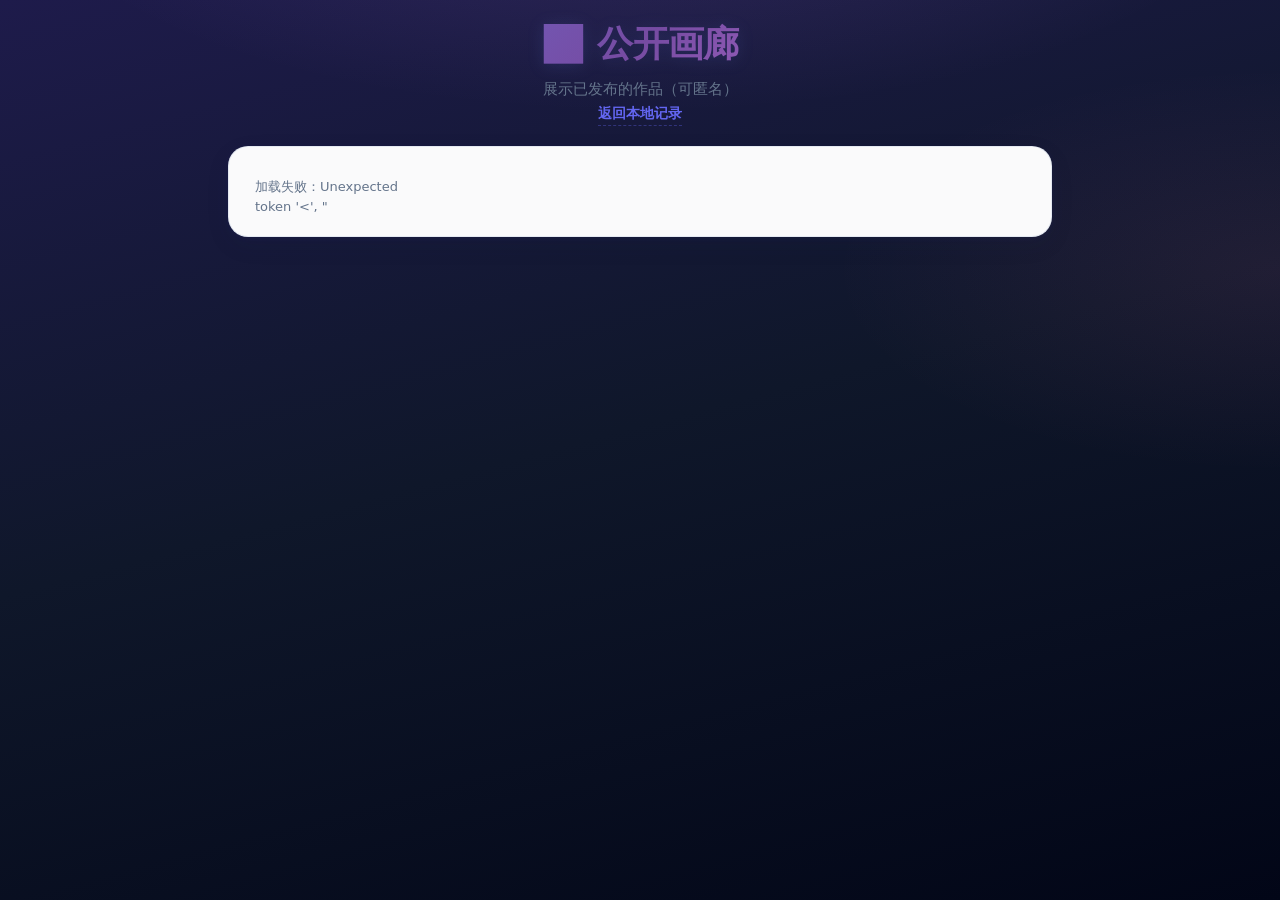
==== templates/gallery.html @ 7cfb6f20 "chore: snapshot current frontend progress" ====
<!DOCTYPE html>
<html lang="zh-CN">
  <head>
    <meta charset="UTF-8" />
    <meta name="viewport" content="width=device-width, initial-scale=1" />
    <title>公开画廊</title>
    <link rel="stylesheet" href="/static/style.css" />
  </head>
  <body class="page-history">
    <div class="app">
      <header class="app-header">
        <h1>🖼️ 公开画廊</h1>
        <p>展示已发布的作品（可匿名）</p>
        <p><a href="/local-history">返回本地记录</a></p>
      </header>
      <main class="app-main app-main--single">
        <section class="card">
          <div id="gallery-grid" class="history-wall-grid"></div>
        </section>
      </main>
    </div>
    <script src="/static/gallery.js"></script>
  </body>
  </html>
---- static/style.css ----
*,
*::before,
*::after {
  box-sizing: border-box;
}

:root {
  /* 二次元霓虹：粉 / 紫 / 薄荷青 */
  --accent: #f472b6;
  --accent2: #c084fc;
  --accent3: #67e8f9;
  --muted: #d8b4fe;
  --surface: rgba(30, 27, 75, 0.72);
  --surface-border: rgba(244, 114, 182, 0.35);
  --glow-pink: rgba(244, 114, 182, 0.45);
  --glow-purple: rgba(192, 132, 252, 0.4);
  --glow-cyan: rgba(103, 232, 249, 0.35);
}

body {
  margin: 0;
  font-family: "PingFang SC", "HarmonyOS Sans SC", "Noto Sans SC",
    "Microsoft YaHei UI", "Microsoft YaHei", system-ui, -apple-system, sans-serif;
  background:
    radial-gradient(ellipse 120% 80% at 50% -20%, rgba(192, 132, 252, 0.22), transparent 55%),
    radial-gradient(ellipse 90% 60% at 100% 50%, rgba(244, 114, 182, 0.12), transparent 50%),
    radial-gradient(ellipse 80% 50% at 0% 80%, rgba(103, 232, 249, 0.1), transparent 45%),
    linear-gradient(165deg, #1e1b4b 0%, #0f172a 45%, #020617 100%);
  color: #fdf4ff;
  position: relative;
  overflow-x: hidden;
  background-attachment: fixed;
}

body::before {
  content: "";
  position: fixed;
  inset: 0;
  pointer-events: none;
  z-index: 0;
  opacity: 0.85;
  /* 用你的动态图做背景；加一层遮罩保证页面文字可读 */
  background-image:
    linear-gradient(
      to bottom,
      rgba(30, 27, 75, 0.25),
      rgba(15, 23, 42, 0.55)
    ),
    url("/bg/re_0.gif");
  background-size: cover;
  background-position: center;
  background-repeat: no-repeat;
  filter: saturate(1.25) hue-rotate(-6deg);
  will-change: opacity;
  /* gif 本身就在动，这里不再叠加额外闪烁，避免干扰 */
  animation: none;
}

/* 根据页面选择不同背景动图（避免 url(var(...)) 兼容性问题） */
body.page-index::before {
  background-image:
    linear-gradient(
      to bottom,
      rgba(30, 27, 75, 0.25),
      rgba(15, 23, 42, 0.55)
    ),
    url("/bg/re_0.gif");
}

body.page-sd::before {
  background-image:
    linear-gradient(
      to bottom,
      rgba(30, 27, 75, 0.25),
      rgba(15, 23, 42, 0.55)
    ),
    url("/bg/future.gif");
}

.badge {
  display: inline-flex;
  align-items: center;
  gap: 8px;
  padding: 4px 10px;
  border-radius: 999px;
  font-size: 12px;
  color: #fce7f3;
  border: 1px solid rgba(244, 114, 182, 0.55);
  background: linear-gradient(
    120deg,
    rgba(244, 114, 182, 0.22),
    rgba(192, 132, 252, 0.18),
    rgba(103, 232, 249, 0.12)
  );
  box-shadow: 0 0 20px var(--glow-pink), 0 0 36px var(--glow-purple);
}

.badge::before {
  content: "";
  width: 9px;
  height: 9px;
  border-radius: 999px;
  background: radial-gradient(circle at 30% 30%, #fff7ed, #f472b6);
  box-shadow: 0 0 14px rgba(244, 114, 182, 0.9);
}

.app {
  min-height: 100vh;
  display: flex;
  flex-direction: column;
  align-items: stretch;
  position: relative;
  z-index: 1;
}

.app-header {
  padding: 24px 32px 12px;
  text-align: center;
}

.app-header h1 {
  margin: 0 0 8px;
  font-size: 30px;
  font-weight: 700;
  letter-spacing: 0.04em;
  background: linear-gradient(
    120deg,
    #fda4af 0%,
    #f472b6 25%,
    #c084fc 55%,
    #67e8f9 100%
  );
  -webkit-background-clip: text;
  background-clip: text;
  color: transparent;
  filter: drop-shadow(0 0 24px rgba(244, 114, 182, 0.35));
}

.app-header p {
  margin: 0;
  color: #e9d5ff;
  text-shadow: 0 0 20px rgba(192, 132, 252, 0.25);
}

.app-header a {
  color: #fbcfe8 !important;
  text-decoration: none;
  border-bottom: 1px dashed rgba(244, 114, 182, 0.55);
  padding-bottom: 2px;
  transition: color 0.15s ease, filter 0.15s ease, border-color 0.15s ease;
}

.app-header a:hover {
  color: #fef3c7 !important;
  border-bottom-color: rgba(103, 232, 249, 0.7);
  filter: drop-shadow(0 0 10px rgba(251, 113, 133, 0.55));
}

.app-main {
  width: 100%;
  max-width: 1320px;
  margin: 0 auto 32px;
  padding: 0 22px 40px;
  display: grid;
  grid-template-columns: minmax(0, 1fr);
  gap: 16px;
  align-items: start;
}

.card {
  background: var(--surface);
  border-radius: 22px;
  padding: 24px 26px 20px;
  border: none;
  box-shadow: 0 18px 55px rgba(15, 23, 42, 0.75),
    0 0 0 1px rgba(103, 232, 249, 0.06) inset,
    0 0 40px rgba(192, 132, 252, 0.08);
  backdrop-filter: blur(20px) saturate(1.15);
  position: relative;
  overflow: hidden;
  transition: transform 0.15s ease, box-shadow 0.15s ease,
    border-color 0.15s ease;
}

.card:hover {
  transform: translateY(-2px);
  border-color: transparent;
  box-shadow: 0 26px 85px rgba(15, 23, 42, 0.88),
    0 0 50px rgba(244, 114, 182, 0.12),
    0 0 80px rgba(192, 132, 252, 0.1);
}

.card::before {
  content: "";
  position: absolute;
  inset: -2px;
  background: linear-gradient(
    120deg,
    rgba(244, 114, 182, 0),
    rgba(244, 114, 182, 0.35),
    rgba(192, 132, 252, 0.38),
    rgba(103, 232, 249, 0.22),
    rgba(244, 114, 182, 0)
  );
  background-size: 300% 300%;
  filter: blur(18px);
  opacity: 0.55;
  animation: sciGradient 7s ease-in-out infinite;
  z-index: 0;
  pointer-events: none;
}

.card::after {
  content: "";
  position: absolute;
  inset: 0;
  border-radius: 22px;
  border: none;
  opacity: 0.75;
  z-index: 0;
  pointer-events: none;
}

.card > * {
  position: relative;
  z-index: 1;
}

@keyframes sciGradient {
  0% {
    background-position: 0% 50%;
  }
  50% {
    background-position: 100% 50%;
  }
  100% {
    background-position: 0% 50%;
  }
}

.card h2 {
  margin: 0 0 14px;
  font-size: 19px;
  color: #faf5ff;
  text-shadow: 0 0 18px rgba(192, 132, 252, 0.2);
}

.field {
  margin-bottom: 10px;
}

.field label {
  display: block;
  margin-bottom: 6px;
  font-size: 13px;
  color: #e9d5ff;
}

select {
  width: 100%;
  padding: 8px 10px;
  border-radius: 12px;
  border: 1px dashed rgba(244, 114, 182, 0.45);
  background: rgba(15, 23, 42, 0.65);
  color: #fdf4ff;
  font-size: 13px;
  appearance: none;
  outline: none;
}

select:focus {
  border-color: rgba(192, 132, 252, 0.85);
  box-shadow: 0 0 0 3px rgba(244, 114, 182, 0.18);
}

select:focus-visible {
  outline: 3px solid rgba(244, 114, 182, 0.35);
  outline-offset: 2px;
}

.help-text {
  margin: 6px 0 0;
  font-size: 12px;
  color: #c4b5fd;
}

.status-text {
  min-height: 18px;
}

input[type="file"] {
  width: 100%;
  padding: 8px 10px;
  border-radius: 12px;
  border: 1px dashed rgba(192, 132, 252, 0.45);
  background: rgba(15, 23, 42, 0.65);
  color: #fdf4ff;
  font-size: 13px;
}

input[type="file"]:focus-visible {
  outline: 3px solid rgba(244, 114, 182, 0.35);
  outline-offset: 2px;
}

input[type="file"]::file-selector-button {
  padding: 6px 12px;
  border-radius: 999px;
  border: none;
  background: linear-gradient(120deg, #f472b6, #c084fc, #67e8f9);
  color: #fdf4ff;
  font-size: 12px;
  font-weight: 600;
  cursor: pointer;
  box-shadow: 0 4px 16px var(--glow-pink);
}

.grid-2 {
  display: grid;
  grid-template-columns: repeat(auto-fit, minmax(260px, 1fr));
  gap: 16px;
}

.preview {
  margin-top: 8px;
  min-height: 140px;
  border-radius: 16px;
  border: none;
  display: flex;
  align-items: center;
  justify-content: center;
  color: #a78bfa;
  font-size: 12px;
  overflow: hidden;
  box-shadow: inset 0 0 0 1px rgba(192, 132, 252, 0.06),
    0 0 30px rgba(244, 114, 182, 0.05);
  transition: border-color 0.15s ease, box-shadow 0.15s ease,
    transform 0.15s ease;
}

.preview:hover {
  box-shadow: inset 0 0 0 1px rgba(192, 132, 252, 0.18),
    0 0 48px rgba(244, 114, 182, 0.16),
    0 0 34px rgba(103, 232, 249, 0.12);
  transform: translateY(-1px);
}

.preview img {
  max-width: 100%;
  max-height: 200px;
  display: block;
}

.primary {
  display: inline-flex;
  align-items: center;
  justify-content: center;
  padding: 10px 20px;
  border-radius: 999px;
  border: none;
  font-size: 14px;
  font-weight: 700;
  letter-spacing: 0.03em;
  cursor: pointer;
  color: #fffbeb;
  text-shadow: 0 1px 2px rgba(91, 33, 182, 0.35);
  background-image: linear-gradient(
    125deg,
    #fb7185 0%,
    #f472b6 22%,
    #d946ef 48%,
    #a855f7 72%,
    #67e8f9 100%
  );
  box-shadow: 0 10px 36px var(--glow-pink), 0 0 28px var(--glow-purple);
  transition: transform 0.12s ease, box-shadow 0.12s ease,
    filter 0.12s ease;
}

.primary:focus-visible {
  outline: 3px solid rgba(244, 114, 182, 0.45);
  outline-offset: 3px;
}

.primary:disabled {
  cursor: not-allowed;
  opacity: 0.6;
  box-shadow: none;
}

.primary:active:not(:disabled) {
  transform: translateY(0px) scale(0.99);
}

.primary:not(:disabled):hover {
  transform: translateY(-1px);
  box-shadow: 0 18px 52px var(--glow-purple), 0 0 40px var(--glow-cyan);
  filter: brightness(1.05) saturate(1.05);
}

.status-text {
  margin-top: 8px;
  font-size: 13px;
  color: #e9d5ff;
}

.progress-container {
  margin-top: 8px;
  width: 100%;
  height: 10px;
  border-radius: 999px;
  background: rgba(15, 23, 42, 0.88);
  overflow: hidden;
  box-shadow: 0 0 22px rgba(244, 114, 182, 0.15);
}

.progress-bar {
  height: 100%;
  width: 0%;
  border-radius: 999px;
  background: linear-gradient(120deg, #f472b6, #c084fc, #67e8f9);
  box-shadow: 0 0 18px rgba(244, 114, 182, 0.55);
  transition: width 0.2s ease-out;
}

.strength-value {
  margin-top: 6px;
  font-size: 12px;
  color: #ddd6fe;
}

input[type="range"] {
  width: 100%;
  margin-top: 4px;
  accent-color: #667eea;
  height: 6px;
  border-radius: 999px;
  background: linear-gradient(to right, #e2e8f0 0%, #e2e8f0 100%);
  outline: none;
  transition: all 0.2s ease;
}

/* 更精致的滑块：圆角轨道 + 发光拇指 */
input[type="range"]::-webkit-slider-runnable-track {
  height: 6px;
  border-radius: 999px;
  background: #e2e8f0;
  box-shadow: inset 0 1px 2px rgba(15, 23, 42, 0.06);
}
input[type="range"]::-webkit-slider-thumb {
  -webkit-appearance: none;
  appearance: none;
  width: 18px;
  height: 18px;
  border-radius: 999px;
  background: #ffffff;
  border: 2px solid rgba(99, 102, 241, 0.55);
  box-shadow: 0 10px 24px rgba(99, 102, 241, 0.18), 0 0 0 4px rgba(99, 102, 241, 0.08);
  margin-top: -7px; /* (thumb height - track height)/2 */
  transition: transform 0.15s ease, border-color 0.15s ease, box-shadow 0.15s ease;
}
input[type="range"]:hover::-webkit-slider-thumb {
  transform: scale(1.05);
  border-color: rgba(99, 102, 241, 0.75);
  box-shadow: 0 12px 28px rgba(99, 102, 241, 0.22), 0 0 0 5px rgba(99, 102, 241, 0.12);
}

input[type="range"]::-moz-range-track {
  height: 6px;
  border-radius: 999px;
  background: #e2e8f0;
  box-shadow: inset 0 1px 2px rgba(15, 23, 42, 0.06);
}
input[type="range"]::-moz-range-thumb {
  width: 18px;
  height: 18px;
  border-radius: 999px;
  background: #ffffff;
  border: 2px solid rgba(99, 102, 241, 0.55);
  box-shadow: 0 10px 24px rgba(99, 102, 241, 0.18), 0 0 0 4px rgba(99, 102, 241, 0.08);
  transition: transform 0.15s ease, border-color 0.15s ease, box-shadow 0.15s ease;
}
input[type="range"]:hover::-moz-range-thumb {
  transform: scale(1.05);
  border-color: rgba(99, 102, 241, 0.75);
  box-shadow: 0 12px 28px rgba(99, 102, 241, 0.22), 0 0 0 5px rgba(99, 102, 241, 0.12);
}

input[type="range"]:hover {
  accent-color: #764ba2;
}

input[type="range"]:focus-visible {
  outline: none;
  box-shadow: 0 0 0 4px rgba(102, 126, 234, 0.15);
  border-radius: 8px;
}

.result-container {
  border-radius: 20px;
  background: radial-gradient(
      circle at 20% 0%,
      rgba(192, 132, 252, 0.18),
      transparent 55%
    ),
    radial-gradient(circle at 100% 100%, rgba(244, 114, 182, 0.12), transparent 45%),
    linear-gradient(160deg, #1e1b4b, #0f172a 55%, #020617);
  padding: 14px;
  min-height: 320px;
  display: flex;
  align-items: center;
  justify-content: center;
  box-shadow: 0 0 0 1px rgba(192, 132, 252, 0.06) inset,
    0 18px 55px rgba(15, 23, 42, 0.55),
    0 0 55px rgba(244, 114, 182, 0.06);
}

.result-container img {
  max-width: 100%;
  max-height: 620px;
  border-radius: 16px;
  box-shadow: 0 16px 48px rgba(15, 23, 42, 0.95),
    0 0 0 1px rgba(192, 132, 252, 0.2), 0 0 40px rgba(244, 114, 182, 0.12);
}

.result-container #result-gallery {
  width: 100%;
  display: flex;
  flex-direction: column;
  align-items: center;
  gap: 16px;
}

.result-item {
  display: flex;
  flex-direction: column;
  align-items: center;
  gap: 10px;
  width: 100%;
}

.result-actions {
  display: flex;
  flex-wrap: wrap;
  gap: 8px;
  justify-content: center;
  align-items: center;
}

a.download-link {
  text-decoration: none;
}

.app-footer {
  margin-top: auto;
  padding: 10px 16px 18px;
  text-align: center;
  font-size: 12px;
  color: #c4b5fd;
  text-shadow: 0 0 16px rgba(192, 132, 252, 0.2);
}

@media (min-width: 960px) {
  .app-main {
    grid-template-columns: minmax(0, 1.1fr) minmax(0, 1.1fr);
  }

  .app-main > .card:last-child {
    grid-column: span 2;
  }

}

@media (min-width: 1200px) {
  .app-main {
    gap: 18px;
    padding-left: 28px;
    padding-right: 28px;
    margin-bottom: 48px;
  }
}

/* SD 页面：960–979px 两列（左：内容图+结果，右：参数）；≥980px 由 grid-template-areas 接管 */
@media (min-width: 960px) and (max-width: 979px) {
  body.page-sd .app-main {
    grid-template-columns: minmax(0, 1fr) minmax(320px, 1fr);
    align-items: start;
  }

  body.page-sd .app-main > .card:nth-child(1) {
    grid-column: 1;
    grid-row: 1;
  }

  body.page-sd .app-main > .card:nth-child(2) {
    grid-column: 2;
    grid-row: 1;
    align-self: start;
  }
}

/* === 现代清爽UI风格 === */
body {
  background:
    radial-gradient(ellipse 100% 70% at 10% -10%, rgba(99, 102, 241, 0.08), transparent 60%),
    radial-gradient(ellipse 80% 60% at 90% 0%, rgba(168, 85, 247, 0.06), transparent 55%),
    linear-gradient(180deg, #fafbff 0%, #f0f4ff 100%);
  color: #0f172a;
  min-height: 100vh;
}

/* 保持干净背景，关闭大面积动态图 */
body::before {
  display: none;
}

/* 重新启用 SD 页面动态背景 */
body.page-index::before {
  display: block;
  opacity: 1;
  background-image: url("/bg/re_0.gif");
  background-size: cover;
  background-position: center;
  background-repeat: no-repeat;
}

body.page-sd::before {
  display: block;
  opacity: 1;
  background-image: url("/bg/future.gif");
  background-size: cover;
  background-position: center;
  background-repeat: no-repeat;
}

.app-header h1 {
  background: linear-gradient(135deg, #667eea 0%, #764ba2 50%, #f093fb 100%);
  -webkit-background-clip: text;
  background-clip: text;
  color: transparent;
  filter: drop-shadow(0 2px 8px rgba(102, 126, 234, 0.15));
  text-shadow: none;
  letter-spacing: -0.02em;
  font-weight: 800;
  font-size: 36px;
}

.app-header p {
  color: #64748b;
  text-shadow: none;
  font-weight: 500;
  font-size: 15px;
  line-height: 1.6;
}

.app-header a {
  color: #6366f1 !important;
  border-bottom: 1px dashed rgba(99, 102, 241, 0.35);
  padding-bottom: 1px;
  text-decoration: none;
  transition: color 0.15s ease, filter 0.15s ease, border-color 0.15s ease;
}

.app-header a:hover {
  color: #db2777 !important;
  border-bottom-color: rgba(219, 39, 119, 0.45);
  filter: drop-shadow(0 0 10px rgba(99, 102, 241, 0.18));
}

.badge {
  color: #6366f1;
  border: none;
  background: linear-gradient(135deg, #e0e7ff 0%, #ddd6fe 100%);
  box-shadow: 0 2px 8px rgba(99, 102, 241, 0.15);
  font-weight: 700;
  text-transform: uppercase;
  letter-spacing: 0.05em;
}

.badge::before {
  background: radial-gradient(circle at 30% 30%, #ffffff, #a855f7);
  box-shadow: none;
}

.card {
  background: rgba(255, 255, 255, 0.98);
  border-radius: 20px;
  border: 1px solid rgba(226, 232, 240, 0.8);
  box-shadow: 0 4px 20px rgba(15, 23, 42, 0.06),
    0 1px 3px rgba(15, 23, 42, 0.04);
  backdrop-filter: blur(12px) saturate(1.1);
  transition: transform 0.2s cubic-bezier(0.4, 0, 0.2, 1), 
              box-shadow 0.2s cubic-bezier(0.4, 0, 0.2, 1),
              border-color 0.2s ease;
}

.card:hover {
  transform: translateY(-4px);
  box-shadow: 0 12px 40px rgba(99, 102, 241, 0.12),
    0 4px 12px rgba(15, 23, 42, 0.08);
  border-color: rgba(99, 102, 241, 0.2);
}

.card::before,
.card::after {
  display: none;
}

.card h2 {
  color: #0f172a;
  text-shadow: none;
  font-weight: 700;
}

.field label {
  color: #64748b;
  font-weight: 600;
}

select,
input[type="file"] {
  background: #ffffff;
  border: 2px solid #e2e8f0;
  color: #0f172a;
  font-size: 14px;
  font-weight: 500;
  transition: all 0.2s ease;
}

textarea {
  width: 100%;
  padding: 12px 13px;
  border-radius: 12px;
  border: 2px solid #e2e8f0;
  background: #ffffff;
  color: #0b1220;
  font-family: "JetBrains Mono", "Cascadia Code", "Consolas", "SFMono-Regular", Menlo, monospace;
  font-size: 13.5px;
  font-weight: 500;
  line-height: 1.65;
  letter-spacing: 0.01em;
  resize: vertical;
  min-height: 84px;
  transition: all 0.2s ease;
}

textarea:hover {
  border-color: #cbd5e1;
}

textarea:focus-visible {
  outline: none;
  border-color: rgba(99, 102, 241, 0.6);
  box-shadow: 0 0 0 4px rgba(99, 102, 241, 0.1);
}

select {
  border-radius: 12px;
  cursor: pointer;
}

select:hover {
  border-color: #cbd5e1;
}

select:focus {
  border-color: rgba(99, 102, 241, 0.6);
  box-shadow: 0 0 0 4px rgba(99, 102, 241, 0.1);
}

select:focus-visible {
  outline: none;
}

input[type="file"] {
  border-radius: 12px;
  border-style: solid;
  cursor: pointer;
}

input[type="file"]:hover {
  border-color: #cbd5e1;
}

input[type="file"]:focus-visible {
  outline: none;
  border-color: rgba(99, 102, 241, 0.6);
  box-shadow: 0 0 0 4px rgba(99, 102, 241, 0.1);
}

input[type="file"]::file-selector-button {
  background: linear-gradient(135deg, #667eea 0%, #764ba2 100%);
  box-shadow: 0 2px 8px rgba(102, 126, 234, 0.25);
  color: #ffffff;
  border-radius: 999px;
  font-weight: 700;
  letter-spacing: 0.02em;
  transition: all 0.2s ease;
}

input[type="file"]::file-selector-button:hover {
  box-shadow: 0 4px 12px rgba(102, 126, 234, 0.35);
  transform: translateY(-1px);
}

.preview {
  background: linear-gradient(135deg, #fafbff 0%, #f8f9ff 100%);
  border: 2px dashed rgba(203, 213, 225, 0.6);
  min-height: 180px;
  border-radius: 16px;
  color: #94a3b8;
  box-shadow: inset 0 2px 8px rgba(15, 23, 42, 0.03);
  transition: all 0.3s cubic-bezier(0.4, 0, 0.2, 1);
  position: relative;
}

.preview:hover {
  border-color: rgba(99, 102, 241, 0.4);
  box-shadow: inset 0 2px 8px rgba(99, 102, 241, 0.05),
    0 4px 16px rgba(99, 102, 241, 0.08);
  transform: scale(1.01);
}

.preview img {
  max-height: 240px;
}

.primary {
  background-image: linear-gradient(135deg, #667eea 0%, #764ba2 100%);
  box-shadow: 0 4px 14px rgba(102, 126, 234, 0.3);
  text-shadow: none;
  color: #ffffff;
  font-size: 15px;
  font-weight: 700;
  letter-spacing: 0.02em;
  padding: 12px 28px;
  position: relative;
  overflow: hidden;
}

.primary::before {
  content: '';
  position: absolute;
  top: 0;
  left: -100%;
  width: 100%;
  height: 100%;
  background: linear-gradient(90deg, transparent, rgba(255, 255, 255, 0.2), transparent);
  transition: left 0.5s ease;
}

.primary:not(:disabled):hover::before {
  left: 100%;
}

.primary:not(:disabled):hover {
  filter: none;
  transform: translateY(-2px);
  box-shadow: 0 8px 24px rgba(102, 126, 234, 0.4);
}

.primary:focus-visible {
  outline: 3px solid rgba(79, 70, 229, 0.3);
  outline-offset: 3px;
}

.progress-container {
  background: #e2e8f0;
  border: none;
  box-shadow: inset 0 2px 4px rgba(15, 23, 42, 0.06);
  position: relative;
  overflow: hidden;
}

.progress-bar {
  background: linear-gradient(90deg, #667eea 0%, #764ba2 50%, #f093fb 100%);
  box-shadow: 0 0 20px rgba(102, 126, 234, 0.4);
  position: relative;
  animation: shimmer 2s infinite;
}

@keyframes shimmer {
  0% {
    background-position: -200% center;
  }
  100% {
    background-position: 200% center;
  }
}

.progress-bar {
  background-size: 200% 100%;
}

.status-text,
.help-text,
.strength-value {
  color: #64748b;
  font-weight: 500;
  font-size: 13px;
  line-height: 1.5;
}

.status-text {
  padding: 8px 0;
  min-height: 32px;
  display: flex;
  align-items: center;
}

.result-container {
  background: linear-gradient(165deg, #ffffff, #fafbff 60%, #f5f7ff);
  border: 1px solid rgba(226, 232, 240, 0.8);
  min-height: 400px;
  border-radius: 20px;
  box-shadow: inset 0 2px 8px rgba(99, 102, 241, 0.03),
    0 4px 20px rgba(15, 23, 42, 0.06);
  transition: all 0.3s ease;
}

.result-container:hover {
  box-shadow: inset 0 2px 8px rgba(99, 102, 241, 0.05),
    0 8px 32px rgba(15, 23, 42, 0.1);
}

.result-container img {
  border-radius: 16px;
  box-shadow: 0 8px 32px rgba(15, 23, 42, 0.15);
  transition: transform 0.3s ease;
}

.result-container img:hover {
  transform: scale(1.02);
}

.app-footer {
  color: #94a3b8;
  text-shadow: none;
  font-size: 13px;
  padding: 16px;
}

/* 响应式优化 */
@media (max-width: 768px) {
  .app-header h1 {
    font-size: 28px;
  }
  
  .app-header p {
    font-size: 14px;
  }
  
  .card {
    padding: 20px 18px;
  }
  
  .grid-2 {
    grid-template-columns: 1fr;
  }
  
  .primary {
    width: 100%;
    padding: 14px 24px;
  }
}

/* 小屏更贴近参考图的紧凑排版 */
@media (max-width: 720px) {
  .app-main {
    padding-left: 14px;
    padding-right: 14px;
    gap: 14px;
  }
}


/* === 结果区 placeholder 居中 === */
.result-container {
  position: relative;
}

#result-placeholder {
  position: absolute;
  inset: 0;
  display: flex;
  flex-direction: column;
  align-items: center;
  justify-content: center;
  gap: 8px;
  font-size: 15px;
  color: #94a3b8;
  pointer-events: none;
}

/* === 进度条动画（仅在宽度 > 0 时显示光晕） === */
.progress-bar[style*="width: 0"] {
  box-shadow: none;
}

/* === 卡片内 h2 与 badge 间距 === */
.card h2 {
  display: flex;
  align-items: center;
  gap: 10px;
  flex-wrap: wrap;
}

/* === field label 图标对齐 === */
.field label {
  display: flex;
  align-items: center;
  gap: 6px;
}

/* === 按钮加载状态 === */
.primary.loading {
  opacity: 0.75;
  cursor: wait;
}

/* === 导航链接样式统一 === */
.app-header a {
  display: inline-flex;
  align-items: center;
  gap: 4px;
  font-weight: 600;
  font-size: 14px;
}

/* === 小屏更贴近参考图的紧凑排版 === */
@media (max-width: 720px) {
  .app-main {
    padding-left: 14px;
    padding-right: 14px;
    gap: 14px;
  }

  .app-header {
    padding: 20px 16px 10px;
  }

  .app-header h1 {
    font-size: 26px;
  }
}

/* === 结果图片 gallery === */
#result-gallery {
  width: 100%;
  display: flex;
  flex-wrap: wrap;
  gap: 12px;
  justify-content: center;
}

#result-gallery img {
  max-width: 100%;
  max-height: 620px;
  border-radius: 16px;
  box-shadow: 0 8px 32px rgba(15, 23, 42, 0.15);
  transition: transform 0.3s ease, box-shadow 0.3s ease;
  cursor: zoom-in;
}

#result-gallery img:hover {
  transform: scale(1.02);
  box-shadow: 0 16px 48px rgba(15, 23, 42, 0.22);
}

/* === 模型选择卡片（修复缺失样式导致的大图撑开） === */
.style-picker {
  display: grid;
  grid-template-columns: repeat(auto-fit, minmax(170px, 1fr));
  gap: 12px;
}

.style-card {
  border: 2px solid #e2e8f0;
  border-radius: 14px;
  overflow: hidden;
  background: #ffffff;
  cursor: pointer;
  transition: border-color 0.2s ease, box-shadow 0.2s ease, transform 0.2s ease;
}

.style-card:hover {
  border-color: #a5b4fc;
  box-shadow: 0 8px 18px rgba(99, 102, 241, 0.15);
  transform: translateY(-2px);
}

.style-card.active {
  border-color: #6366f1;
  box-shadow: 0 0 0 3px rgba(99, 102, 241, 0.14), 0 10px 22px rgba(99, 102, 241, 0.2);
}

.style-card-img {
  width: 100%;
  height: 110px;
  background: #f8fafc;
}

.style-card-img img {
  width: 100%;
  height: 100%;
  object-fit: cover;
  display: block;
}

.style-card-label {
  padding: 10px 10px 12px;
  font-size: 13px;
  line-height: 1.35;
  color: #334155;
  font-weight: 600;
}

.style-card-label span {
  color: #64748b;
  font-weight: 500;
}

.style-card-check {
  display: none;
}

.prompt-helper {
  margin-top: 8px;
  padding: 10px;
  border: 1px solid #e2e8f0;
  border-radius: 12px;
  background: #f8fafc;
}

.prompt-helper-grid {
  display: grid;
  grid-template-columns: repeat(2, minmax(0, 1fr));
  gap: 12px;
}

.prompt-helper-col {
  border: 1px solid #e2e8f0;
  border-radius: 10px;
  background: #ffffff;
  padding: 10px;
}

.chip-title {
  font-size: 12px;
  color: #6366f1;
  font-weight: 700;
  margin-bottom: 6px;
}

.quick-chips {
  display: flex;
  flex-wrap: wrap;
  gap: 8px;
  margin-top: 8px;
}

.quick-chips button {
  border: 1px solid #cbd5e1;
  background: #ffffff;
  color: #334155;
  border-radius: 999px;
  font-size: 12px;
  font-weight: 600;
  padding: 6px 10px;
  cursor: pointer;
  transition: all 0.18s ease;
}

.quick-chips button:hover {
  border-color: #818cf8;
  color: #4338ca;
  background: #eef2ff;
}

.prompt-actions {
  display: flex;
  flex-wrap: wrap;
  gap: 8px;
  margin-top: 10px;
}

.fun-actions {
  display: flex;
  flex-wrap: wrap;
  gap: 8px;
  margin-top: 12px;
}

.strength-quick-row {
  display: flex;
  flex-wrap: wrap;
  align-items: center;
  gap: 8px;
  margin-top: 10px;
}

.strength-quick-label {
  font-size: 12px;
  color: #94a3b8;
  font-weight: 700;
}

.shortcut-hint {
  margin-top: 8px;
  margin-bottom: 0;
  font-size: 12px;
  opacity: 0.88;
}

.shortcut-hint kbd {
  display: inline-block;
  padding: 1px 6px;
  border-radius: 5px;
  border: 1px solid rgba(148, 163, 184, 0.5);
  font-size: 11px;
  font-family: ui-monospace, monospace;
}

.sd-triple-row {
  margin-top: 4px;
}

.result-container.celebrate-result {
  animation: celebrate-glow 2s ease-out forwards;
}

@keyframes celebrate-glow {
  0% {
    box-shadow: 0 0 0 0 rgba(244, 114, 182, 0);
    transform: scale(1);
  }
  18% {
    box-shadow:
      0 0 0 4px rgba(244, 114, 182, 0.35),
      0 0 28px rgba(103, 232, 249, 0.25);
    transform: scale(1.01);
  }
  100% {
    box-shadow: 0 0 0 0 rgba(244, 114, 182, 0);
    transform: scale(1);
  }
}

.secondary-btn {
  border: 1px solid #cbd5e1;
  background: #ffffff;
  color: #334155;
  border-radius: 10px;
  font-size: 12px;
  font-weight: 700;
  padding: 7px 11px;
  cursor: pointer;
  transition: all 0.18s ease;
}

.secondary-btn:focus-visible {
  outline: none;
  box-shadow: 0 0 0 4px rgba(99, 102, 241, 0.16);
  border-color: rgba(99, 102, 241, 0.6);
}

.secondary-btn:hover {
  border-color: #818cf8;
  color: #3730a3;
  background: #eef2ff;
}

.secondary-btn-primary {
  border-color: #6366f1;
  background: #eef2ff;
  color: #3730a3;
}

@media (max-width: 760px) {
  .prompt-helper-grid {
    grid-template-columns: 1fr;
  }
}

/* ===== Product-like layout polish ===== */
@media (min-width: 960px) {
  body.page-index .app-main {
    grid-template-columns: minmax(360px, 1fr) minmax(460px, 1.35fr);
    grid-template-areas:
      "model upload"
      "run upload"
      "output output";
    gap: 14px;
    align-items: start;
  }

  body.page-index .card-model { grid-area: model; }
  body.page-index .card-upload { grid-area: upload; }
  body.page-index .card-run { grid-area: run; }
  body.page-index .card-output { grid-area: output; }

  body.page-index .card-upload .preview {
    min-height: 165px;
  }
}

/* SD 页：结果嵌在「选择内容图」内时的标题与分隔 */
body.page-sd .sd-output-nested {
  margin-top: 2px;
  padding-top: 18px;
  border-top: 1px solid rgba(226, 232, 240, 0.35);
}

body.page-sd .card .output-nested-heading {
  font-size: 18px;
  margin-bottom: 12px;
}

@media (min-width: 980px) {
  body.page-sd .app-main {
    grid-template-columns: minmax(420px, 1.15fr) minmax(420px, 1fr);
    grid-template-areas: "input param";
    gap: 18px;
    align-items: start;
  }

  body.page-sd .card-input { grid-area: input; }
  /* 侧栏参数很长：限制高度并内部滚动 */
  body.page-sd .card.card-param {
    grid-area: param;
    grid-column: 2;
    grid-row: 1;
    position: sticky;
    top: 12px;
    max-height: min(1200px, calc(100vh - 72px));
    overflow-x: hidden;
    overflow-y: auto;
    -webkit-overflow-scrolling: touch;
  }
}

/* SD：结果与按钮在「选择内容图」下方，嵌套结果区高度 */
body.page-sd .sd-output-nested .result-container {
  min-height: 280px;
}

/* 结果预览卡片内：主按钮与状态在预览下方 */
.output-actions {
  margin-top: 18px;
  display: flex;
  flex-direction: column;
  gap: 10px;
  align-items: stretch;
}

.output-run-btn {
  width: 100%;
}

.card {
  border: 1px solid rgba(226, 232, 240, 0.92);
  box-shadow: 0 8px 24px rgba(30, 41, 59, 0.08), 0 2px 8px rgba(99, 102, 241, 0.06);
}

.card h2 {
  font-size: 21px;
  margin-bottom: 16px;
}

.app-header {
  padding-top: 20px;
  padding-bottom: 16px;
}

.app-main {
  padding-top: 4px;
}

@media (max-width: 768px) {
  .card h2 {
    font-size: 18px;
    margin-bottom: 12px;
  }
}

@media (max-width: 720px) {
  .style-picker {
    grid-template-columns: repeat(2, minmax(0, 1fr));
    gap: 10px;
  }

  .style-card-img {
    height: 92px;
  }
}

/* —— 首页 / SD 顶栏右上角：历史入口（不占原布局流） —— */
body.page-index .app-header,
body.page-sd .app-header {
  position: relative;
  /* 避免标题与右上角图标重叠（不改变原有栅格与主内容区） */
  padding-right: 52px;
}

.header-history-float {
  position: absolute;
  top: 0;
  right: 0;
  z-index: 3;
  display: inline-flex;
  align-items: center;
  justify-content: center;
  width: 44px;
  height: 44px;
  border-radius: 14px;
  font-size: 22px;
  line-height: 1;
  text-decoration: none;
  background: rgba(30, 27, 75, 0.85);
  border: 1px solid rgba(192, 132, 252, 0.35);
  box-shadow: 0 8px 24px rgba(15, 23, 42, 0.45);
  transition: transform 0.15s ease, box-shadow 0.15s ease, border-color 0.15s ease;
}

.header-history-float:hover {
  transform: translateY(-2px);
  border-color: rgba(244, 114, 182, 0.55);
  box-shadow: 0 12px 32px rgba(244, 114, 182, 0.2);
}

.header-nav-links {
  display: flex;
  flex-wrap: wrap;
  gap: 10px 16px;
  align-items: center;
}

.header-nav-links a {
  color: #c4b5fd !important;
  text-decoration: none;
  font-size: 14px;
  border-bottom: 1px dashed rgba(192, 132, 252, 0.4);
  padding-bottom: 2px;
}

.header-nav-links a:hover {
  color: #fef3c7 !important;
}

/* ========== 本地记录独立页 ========== */
body.page-history {
  background:
    radial-gradient(ellipse 90% 50% at 50% -15%, rgba(192, 132, 252, 0.14), transparent 55%),
    radial-gradient(ellipse 70% 45% at 100% 30%, rgba(244, 114, 182, 0.08), transparent 50%),
    linear-gradient(165deg, #1e1b4b 0%, #0f172a 48%, #020617 100%);
  color: #e2e8f0;
}

body.page-history .app-footer {
  color: #c4b5fd;
  text-shadow: 0 0 20px rgba(192, 132, 252, 0.2);
}

body.page-history .app-main--single {
  max-width: 880px;
}

body.page-history .card-history-page {
  min-height: 220px;
  padding-top: 22px;
  overflow: visible;
  /* 与主站「清爽卡片」一致：白底承载列表，对比更清晰 */
  background: rgba(255, 255, 255, 0.98);
  border: 1px solid rgba(226, 232, 240, 0.95);
  box-shadow: 0 16px 48px rgba(15, 23, 42, 0.12), 0 4px 16px rgba(99, 102, 241, 0.06);
}

body.page-history .card-history-page:hover {
  transform: translateY(-2px);
}

body.page-history .history-page-list-head {
  border-bottom-color: rgba(15, 23, 42, 0.08);
}

body.page-history .card-history-page .history-list-heading {
  color: #0f172a;
}

body.page-history .card-history-page .history-count-badge {
  color: #4338ca;
  background: rgba(99, 102, 241, 0.12);
  border-color: rgba(99, 102, 241, 0.22);
}

body.page-history .history-empty-title {
  color: #0f172a;
}

body.page-history .history-empty-desc {
  color: #64748b;
}

/* 顶栏：玻璃卡片 + 导航药丸 */
.history-page-header {
  padding: 20px 22px 8px;
}

.history-header-inner {
  max-width: 880px;
  margin: 0 auto;
  padding: 22px 24px 20px;
  border-radius: 20px;
  background: linear-gradient(
    145deg,
    rgba(30, 27, 75, 0.82) 0%,
    rgba(15, 23, 42, 0.72) 100%
  );
  border: 1px solid rgba(192, 132, 252, 0.22);
  box-shadow: 0 12px 40px rgba(15, 23, 42, 0.55),
    inset 0 1px 0 rgba(255, 255, 255, 0.06);
  display: flex;
  flex-wrap: wrap;
  align-items: flex-start;
  justify-content: space-between;
  gap: 18px 24px;
}

.history-page-kicker {
  margin: 0 0 6px;
  font-size: 12px;
  font-weight: 600;
  letter-spacing: 0.12em;
  text-transform: uppercase;
  color: #c4b5fd;
  opacity: 0.9;
}

.history-page-header h1 {
  margin: 0 0 10px;
  font-size: clamp(1.45rem, 4vw, 1.85rem);
  font-weight: 700;
  color: #fdf4ff;
  text-shadow: 0 0 28px rgba(244, 114, 182, 0.25);
  display: flex;
  align-items: center;
  gap: 10px;
  flex-wrap: wrap;
  /* 覆盖全局 .app-header h1 的渐变字，避免与实色冲突 */
  background: none;
  -webkit-background-clip: unset;
  background-clip: unset;
  filter: none;
}

.history-page-title-icon {
  display: inline-flex;
  align-items: center;
  justify-content: center;
  width: 44px;
  height: 44px;
  border-radius: 14px;
  background: linear-gradient(135deg, rgba(244, 114, 182, 0.35), rgba(99, 102, 241, 0.35));
  border: 1px solid rgba(255, 255, 255, 0.12);
  font-size: 1.35rem;
  box-shadow: 0 8px 24px rgba(15, 23, 42, 0.4);
}

.history-page-desc {
  margin: 0;
  max-width: 52ch;
  font-size: 14px;
  line-height: 1.65;
  color: #cbd5e1;
}

.history-page-desc strong {
  color: #e9d5ff;
  font-weight: 700;
}

.history-nav-pills {
  display: flex;
  flex-wrap: wrap;
  gap: 10px;
  align-items: center;
}

.history-nav-pill {
  display: inline-flex;
  align-items: center;
  gap: 6px;
  padding: 10px 16px;
  border-radius: 999px;
  font-size: 14px;
  font-weight: 600;
  color: #e9d5ff !important;
  text-decoration: none !important;
  border: 1px solid rgba(192, 132, 252, 0.35);
  background: rgba(30, 27, 75, 0.55);
  border-bottom: none !important;
  transition: transform 0.15s ease, box-shadow 0.15s ease, border-color 0.15s ease;
}

.history-nav-pill:hover {
  color: #fef3c7 !important;
  border-color: rgba(253, 224, 71, 0.45);
  box-shadow: 0 6px 20px rgba(244, 114, 182, 0.2);
  transform: translateY(-1px);
}

/* 列表标题行 */
.history-page-list-head {
  display: flex;
  align-items: center;
  justify-content: space-between;
  gap: 12px;
  flex-wrap: wrap;
  margin-bottom: 18px;
  padding-bottom: 14px;
  border-bottom: 1px solid rgba(148, 163, 184, 0.18);
}

.history-list-heading {
  margin: 0;
  font-size: 17px;
  font-weight: 700;
  color: #f1f5f9;
  letter-spacing: 0.02em;
}

.history-count-badge {
  font-size: 12px;
  font-weight: 700;
  letter-spacing: 0.04em;
  padding: 6px 12px;
  border-radius: 999px;
  color: #c4b5fd;
  background: rgba(99, 102, 241, 0.2);
  border: 1px solid rgba(192, 132, 252, 0.28);
}

/* 空状态 */
.history-empty-state {
  position: relative;
  text-align: center;
  padding: 48px 24px 40px;
  border-radius: 18px;
  background: linear-gradient(
    180deg,
    rgba(30, 27, 75, 0.35) 0%,
    rgba(15, 23, 42, 0.25) 100%
  );
  border: 1px dashed rgba(148, 163, 184, 0.25);
  overflow: hidden;
}

.history-empty-glow {
  position: absolute;
  width: 200px;
  height: 200px;
  left: 50%;
  top: 40%;
  transform: translate(-50%, -50%);
  background: radial-gradient(circle, rgba(192, 132, 252, 0.22) 0%, transparent 70%);
  pointer-events: none;
}

.history-empty-icon {
  position: relative;
  font-size: 3rem;
  line-height: 1;
  margin-bottom: 12px;
  filter: drop-shadow(0 8px 24px rgba(244, 114, 182, 0.35));
}

.history-empty-title {
  position: relative;
  margin: 0 0 8px;
  font-size: 18px;
  font-weight: 700;
  color: #f1f5f9;
}

.history-empty-desc {
  position: relative;
  margin: 0 auto 22px;
  max-width: 28em;
  font-size: 14px;
  line-height: 1.6;
  color: #94a3b8;
}

.history-empty-actions {
  position: relative;
  display: flex;
  flex-wrap: wrap;
  gap: 12px;
  justify-content: center;
  align-items: center;
}

.history-empty-btn {
  text-decoration: none;
  display: inline-flex;
  align-items: center;
  justify-content: center;
  min-height: 44px;
  padding: 0 20px;
  border-radius: 12px;
}

.history-empty-btn-secondary {
  text-decoration: none;
  display: inline-flex;
  align-items: center;
  justify-content: center;
  min-height: 44px;
  padding: 0 18px;
  border-radius: 12px;
}

.history-page-footer {
  opacity: 0.85;
}

.local-history-head {
  display: flex;
  flex-wrap: wrap;
  align-items: baseline;
  gap: 8px 10px;
}

.local-history-head .local-history-title {
  flex: 1;
  min-width: 0;
}

.history-type-badge {
  display: inline-flex;
  align-items: center;
  flex-shrink: 0;
  padding: 4px 10px;
  border-radius: 999px;
  font-size: 11px;
  font-weight: 700;
  letter-spacing: 0.06em;
  border: 1px solid rgba(192, 132, 252, 0.4);
}

.history-type-badge--style {
  background: linear-gradient(120deg, rgba(244, 114, 182, 0.35), rgba(192, 132, 252, 0.28));
  color: #fce7f3;
  border-color: rgba(244, 114, 182, 0.45);
}

.history-type-badge--sd {
  background: linear-gradient(120deg, rgba(103, 232, 249, 0.22), rgba(99, 102, 241, 0.35));
  color: #ecfeff;
  border-color: rgba(103, 232, 249, 0.4);
}

/* —— 队列提示 —— */
.queue-banner {
  margin: 8px 0 12px;
  padding: 10px 14px;
  border-radius: 12px;
  background: linear-gradient(135deg, rgba(99, 102, 241, 0.2), rgba(244, 114, 182, 0.12));
  border: 1px solid rgba(192, 132, 252, 0.35);
  font-size: 14px;
  color: #e9d5ff;
}

/* —— 本地记录卡片：左列表 + 右侧大号开始按钮 —— */
.history-card-layout {
  display: grid;
  grid-template-columns: minmax(0, 1fr) minmax(200px, 280px);
  gap: 20px;
  align-items: start;
}

.history-card-main {
  min-width: 0;
}

.history-card-cta {
  display: flex;
  flex-direction: column;
  align-items: stretch;
  gap: 10px;
  justify-content: flex-start;
}

.history-run-btn {
  width: 100%;
  padding: 16px 18px !important;
  font-size: 17px !important;
  font-weight: 700;
  border-radius: 16px;
  white-space: normal;
  line-height: 1.35;
}

.history-full-link {
  text-align: center;
  font-size: 13px;
  color: #a5b4fc;
  text-decoration: none;
  border-bottom: 1px dashed rgba(165, 180, 252, 0.45);
  padding-bottom: 2px;
  align-self: center;
}

.history-full-link:hover {
  color: #fef3c7;
  border-bottom-color: rgba(253, 224, 71, 0.55);
}

@media (max-width: 720px) {
  .history-card-layout {
    grid-template-columns: 1fr;
  }

  .history-card-cta {
    order: -1;
  }
}

/* —— 本地历史列表 —— */
.local-history-list {
  display: flex;
  flex-direction: column;
  gap: 12px;
}

.local-history-item {
  display: flex;
  gap: 14px;
  align-items: stretch;
  padding: 14px 14px 14px 12px;
  border-radius: 16px;
  background: linear-gradient(
    135deg,
    rgba(30, 27, 75, 0.55) 0%,
    rgba(15, 23, 42, 0.5) 100%
  );
  border: 1px solid rgba(148, 163, 184, 0.16);
  box-shadow: 0 4px 18px rgba(15, 23, 42, 0.35);
  transition: transform 0.18s ease, box-shadow 0.18s ease, border-color 0.18s ease;
}

.local-history-item:hover {
  transform: translateY(-2px);
  border-color: rgba(192, 132, 252, 0.35);
  box-shadow: 0 10px 32px rgba(15, 23, 42, 0.5),
    0 0 0 1px rgba(244, 114, 182, 0.12);
}

.local-history-thumb {
  width: 88px;
  height: 88px;
  object-fit: cover;
  border-radius: 12px;
  flex-shrink: 0;
  align-self: center;
  background: linear-gradient(145deg, #1e293b, #0f172a);
  box-shadow: 0 0 0 1px rgba(255, 255, 255, 0.06) inset,
    0 8px 20px rgba(15, 23, 42, 0.5);
}

.local-history-body {
  flex: 1;
  min-width: 0;
  display: flex;
  flex-direction: column;
  justify-content: center;
  gap: 2px;
}

.local-history-title {
  font-size: 14px;
  font-weight: 600;
  color: #f1f5f9;
  line-height: 1.45;
  word-break: break-word;
}

.local-history-time {
  font-size: 12px;
  color: #94a3b8;
  margin-top: 2px;
}

.local-history-time::before {
  content: "🕐 ";
  opacity: 0.7;
  font-size: 11px;
}

.local-history-actions {
  display: flex;
  flex-wrap: wrap;
  gap: 8px;
  margin-top: 10px;
}

.local-history-actions .secondary-btn {
  border-radius: 10px;
  font-size: 12px;
  padding: 8px 12px;
}

.local-history-actions .secondary-btn-primary {
  box-shadow: 0 2px 12px rgba(99, 102, 241, 0.2);
}

@media (max-width: 520px) {
  .local-history-thumb {
    width: 72px;
    height: 72px;
  }

  .history-header-inner {
    padding: 18px 16px 16px;
  }

  .history-nav-pills {
    width: 100%;
    justify-content: stretch;
  }

  .history-nav-pill {
    flex: 1;
    justify-content: center;
  }
}

/* —— 原图 / 结果 对比 —— */
.compare-wrap {
  width: 100%;
  max-width: 100%;
  margin-bottom: 10px;
}

.compare-inner {
  position: relative;
  display: inline-block;
  max-width: 100%;
  width: 100%;
  vertical-align: top;
}

.compare-inner.compare-inner--dragging {
  user-select: none;
}

.compare-base {
  display: block;
  width: 100%;
  height: auto;
  max-height: 620px;
  object-fit: contain;
  border-radius: 16px;
}

.compare-top {
  position: absolute;
  left: 0;
  top: 0;
  height: 100%;
  width: 50%;
  overflow: hidden;
  border-right: 2px solid rgba(255, 255, 255, 0.9);
  box-sizing: border-box;
  pointer-events: none;
}

.compare-top-img {
  position: absolute;
  left: 0;
  top: 0;
  height: auto;
  max-height: 620px;
  object-fit: contain;
  display: block;
}

.compare-divider {
  position: absolute;
  top: 0;
  bottom: 0;
  left: 50%;
  width: 20px;
  margin-left: -10px;
  background: transparent;
  box-shadow: none;
  pointer-events: auto;
  cursor: ew-resize;
  z-index: 4;
  touch-action: none;
}

.compare-divider::after {
  content: "";
  position: absolute;
  left: 50%;
  top: 0;
  bottom: 0;
  width: 4px;
  transform: translateX(-50%);
  background: rgba(255, 255, 255, 0.96);
  box-shadow:
    0 0 14px rgba(99, 102, 241, 0.55),
    0 0 0 1px rgba(15, 23, 42, 0.25);
  border-radius: 2px;
}

.compare-divider:focus-visible {
  outline: 2px solid #a78bfa;
  outline-offset: 2px;
}

.compare-slider {
  width: 100%;
  margin-top: 10px;
  accent-color: #a78bfa;
}

.compare-hint {
  font-size: 12px;
  color: #94a3b8;
  margin-top: 6px;
  text-align: center;
}

.compare-mode-row {
  display: flex;
  justify-content: center;
  margin-top: 8px;
}

.compare-fallback-msg {
  font-size: 13px;
  color: #fbbf24;
  margin-bottom: 8px;
}

.compare-wrap.compare--side .compare-inner {
  display: flex;
  flex-direction: row;
  gap: 12px;
  align-items: flex-start;
  width: 100%;
}

.compare-wrap.compare--side .compare-base {
  position: relative;
  width: 50% !important;
  flex: 1;
  max-height: 620px;
  object-fit: contain;
}

.compare-wrap.compare--side .compare-top {
  position: relative;
  width: 50% !important;
  flex: 1;
  height: auto;
  overflow: visible;
  border: none;
  pointer-events: auto;
}

.compare-wrap.compare--side .compare-top-img {
  position: static;
  width: 100% !important;
  height: auto;
  max-height: 620px;
  object-fit: contain;
}

.compare-wrap.compare--side .compare-divider {
  display: none !important;
}

/* —— SD 名场面滤镜商店 —— */
.scene-filter-shop .scene-preset-grid {
  display: grid;
  grid-template-columns: repeat(auto-fill, minmax(140px, 1fr));
  gap: 10px;
  margin-top: 10px;
}

.scene-preset-card {
  text-align: left;
  padding: 12px 14px;
  border-radius: 14px;
  border: 1px solid rgba(244, 114, 182, 0.35);
  background: rgba(30, 27, 75, 0.55);
  color: #fdf4ff;
  cursor: pointer;
  transition: border-color 0.15s ease, box-shadow 0.15s ease, transform 0.12s ease;
}

.scene-preset-card:hover {
  border-color: rgba(167, 139, 250, 0.65);
  box-shadow: 0 0 18px rgba(192, 132, 252, 0.2);
  transform: translateY(-1px);
}

.scene-preset-card .scene-preset-title {
  display: block;
  font-weight: 800;
  font-size: 14px;
  margin-bottom: 4px;
}

.scene-preset-card .scene-preset-desc {
  display: block;
  font-size: 11px;
  color: #c4b5fd;
  line-height: 1.35;
  opacity: 0.95;
}

/* —— 本地记录：时间轴 + 缩略图墙 —— */
.history-view-wrap {
  display: flex;
  flex-direction: column;
  gap: 20px;
}

.history-timeline {
  display: flex;
  flex-wrap: nowrap;
  gap: 10px;
  overflow-x: auto;
  padding: 6px 2px 12px;
  scrollbar-width: thin;
  border-bottom: 1px solid rgba(148, 163, 184, 0.2);
}

.history-timeline-node {
  flex: 0 0 auto;
  padding: 10px 16px;
  border-radius: 999px;
  border: 1px solid rgba(148, 163, 184, 0.35);
  background: rgba(15, 23, 42, 0.5);
  color: #e2e8f0;
  font-size: 13px;
  font-weight: 700;
  cursor: pointer;
  white-space: nowrap;
  transition: background 0.15s ease, border-color 0.15s ease;
}

.history-timeline-node:hover,
.history-timeline-node.is-active {
  border-color: rgba(244, 114, 182, 0.55);
  background: rgba(30, 27, 75, 0.75);
}

.history-timeline-node .history-timeline-count {
  display: inline-block;
  margin-left: 6px;
  font-size: 11px;
  font-weight: 600;
  color: #a5b4fc;
}

.history-wall-day {
  scroll-margin-top: 88px;
}

.history-wall-day-title {
  font-size: 15px;
  font-weight: 800;
  color: #e9d5ff;
  margin: 8px 0 12px;
  display: flex;
  align-items: center;
  gap: 10px;
}

.history-wall-day-title::after {
  content: "";
  flex: 1;
  height: 1px;
  background: linear-gradient(90deg, rgba(192, 132, 252, 0.45), transparent);
}

.history-wall-grid {
  display: grid;
  grid-template-columns: repeat(auto-fill, minmax(132px, 1fr));
  gap: 12px;
}

.history-wall-item {
  position: relative;
  border-radius: 14px;
  overflow: hidden;
  border: 1px solid rgba(148, 163, 184, 0.25);
  background: rgba(15, 23, 42, 0.6);
  transition: border-color 0.15s ease, box-shadow 0.15s ease;
}

.history-wall-item:hover {
  border-color: rgba(244, 114, 182, 0.45);
  box-shadow: 0 8px 28px rgba(15, 23, 42, 0.45);
}

.history-wall-item img {
  display: block;
  width: 100%;
  aspect-ratio: 1;
  object-fit: cover;
  cursor: pointer;
}

.history-wall-badge {
  position: absolute;
  top: 6px;
  left: 6px;
  font-size: 10px;
  font-weight: 800;
  padding: 3px 7px;
  border-radius: 8px;
  text-transform: uppercase;
  letter-spacing: 0.02em;
}

.history-wall-badge--style {
  background: rgba(59, 130, 246, 0.85);
  color: #fff;
}

.history-wall-badge--sd {
  background: rgba(244, 114, 182, 0.9);
  color: #1e1b4b;
}

.history-wall-item-actions {
  display: flex;
  flex-wrap: wrap;
  gap: 4px;
  padding: 8px;
  border-top: 1px solid rgba(148, 163, 184, 0.15);
}

.history-wall-item-actions button,
.history-wall-item-actions a {
  flex: 1 1 auto;
  min-width: 0;
  font-size: 10px !important;
  padding: 5px 6px !important;
  text-align: center;
}

.history-wall-item-time {
  font-size: 10px;
  color: #94a3b8;
  padding: 0 8px 6px;
  line-height: 1.3;
}

/* ========== SD 页：交互与视觉收紧（仅样式，不增功能） ========== */
body.page-sd {
  font-family: "M PLUS Rounded 1c", "PingFang SC", "HarmonyOS Sans SC", "Noto Sans SC",
    "Microsoft YaHei UI", system-ui, sans-serif;
}

body.page-sd .sd-page-title {
  font-size: clamp(1.5rem, 4vw, 2rem);
  letter-spacing: -0.03em;
  line-height: 1.2;
}

body.page-sd .sd-lead {
  max-width: 36rem;
  margin-left: auto;
  margin-right: auto;
  color: #64748b;
  font-size: 15px;
  line-height: 1.65;
}

body.page-sd .sd-back-row {
  margin-top: 14px;
}

body.page-sd .sd-back-link {
  display: inline-flex;
  align-items: center;
  gap: 6px;
  font-size: 14px;
  font-weight: 600;
  color: #6366f1 !important;
  text-decoration: none;
  padding: 8px 14px;
  border-radius: 999px;
  background: rgba(99, 102, 241, 0.08);
  border: 1px solid rgba(99, 102, 241, 0.18);
  transition: background 0.2s ease, transform 0.15s ease, box-shadow 0.2s ease;
}

body.page-sd .sd-back-link::before {
  content: "←";
  font-size: 16px;
  line-height: 1;
  opacity: 0.85;
}

body.page-sd .sd-back-link:hover {
  background: rgba(99, 102, 241, 0.14);
  transform: translateY(-1px);
  box-shadow: 0 6px 20px rgba(99, 102, 241, 0.15);
  border-bottom: none !important;
}

body.page-sd .header-history-float {
  background: rgba(255, 255, 255, 0.92);
  border: 1px solid rgba(226, 232, 240, 0.95);
  box-shadow: 0 6px 22px rgba(15, 23, 42, 0.08);
  color: #4338ca;
  backdrop-filter: blur(10px);
}

body.page-sd .header-history-float:hover {
  border-color: rgba(99, 102, 241, 0.35);
  box-shadow: 0 10px 28px rgba(99, 102, 241, 0.18);
}

body.page-sd .field--checkbox {
  margin-top: 8px;
}

body.page-sd .field-checkbox-label {
  display: flex;
  align-items: flex-start;
  gap: 10px;
  cursor: pointer;
  font-size: 14px;
  color: #475569;
  line-height: 1.5;
}

body.page-sd .field-checkbox-label input[type="checkbox"] {
  width: 18px;
  height: 18px;
  margin-top: 2px;
  flex-shrink: 0;
  accent-color: #6366f1;
  cursor: pointer;
}

body.page-sd .sd-result-placeholder {
  text-align: center;
  color: #94a3b8;
  font-size: 14px;
  padding: 2rem 1rem;
  max-width: 20rem;
  margin: 0 auto;
  line-height: 1.6;
}

body.page-sd .primary:disabled {
  opacity: 0.72;
  cursor: not-allowed;
  transform: none;
  box-shadow: 0 2px 10px rgba(102, 126, 234, 0.2);
}

body.page-sd .queue-banner {
  padding: 10px 12px;
  border-radius: 12px;
  background: linear-gradient(135deg, rgba(238, 242, 255, 0.95), rgba(224, 231, 255, 0.7));
  border: 1px solid rgba(99, 102, 241, 0.2);
  color: #3730a3;
  font-size: 13px;
  font-weight: 600;
  text-align: center;
}

body.page-sd .progress-container {
  height: 8px;
  border-radius: 999px;
}

body.page-sd .card.card-param {
  scrollbar-width: thin;
  scrollbar-color: rgba(148, 163, 184, 0.7) transparent;
}

body.page-sd .card.card-param::-webkit-scrollbar {
  width: 8px;
}

body.page-sd .card.card-param::-webkit-scrollbar-thumb {
  background: rgba(148, 163, 184, 0.55);
  border-radius: 999px;
}

body.page-sd .card.card-param::-webkit-scrollbar-track {
  background: transparent;
}

/* === 简洁高雅：参数滑块三列网格 === */
body.page-sd .sd-slider-grid {
  display: grid;
  grid-template-columns: repeat(3, minmax(0, 1fr));
  gap: 12px;
  margin: 2px 0 8px;
}

body.page-sd .sd-slider-grid .field {
  margin-bottom: 0;
}

@media (max-width: 1100px) {
  body.page-sd .sd-slider-grid {
    grid-template-columns: repeat(2, minmax(0, 1fr));
  }
}

@media (max-width: 720px) {
  body.page-sd .sd-slider-grid {
    grid-template-columns: 1fr;
  }
}

/* === 简洁高雅：三联按钮更对称（自适应网格） === */
body.page-sd .fun-actions.sd-triple-row {
  display: grid !important;
  grid-template-columns: repeat(auto-fit, minmax(160px, 1fr));
  gap: 10px;
  margin-top: 4px;
}

/* === 克制 hover：减少“跳起来”的夸张感 === */
body.page-sd .card:hover {
  transform: none;
  border-color: rgba(99, 102, 241, 0.12);
}

.history-filters {
  display: grid;
  grid-template-columns: repeat(auto-fit, minmax(140px, 1fr));
  gap: 8px;
  margin: 10px 0 14px;
}

.history-filters input,
.history-filters select {
  width: 100%;
}

/* ===== Ethereal Flow 2026 workspace refresh ===== */
:root {
  --eth-bg: #f3f4f7;
  --eth-surface: rgba(255, 255, 255, 0.82);
  --eth-surface-strong: rgba(255, 255, 255, 0.94);
  --eth-border: rgba(26, 26, 28, 0.08);
  --eth-border-strong: rgba(45, 91, 255, 0.18);
  --eth-text: #1a1a1c;
  --eth-text-soft: #60646f;
  --eth-muted: #8e8e93;
  --eth-primary: #2d5bff;
  --eth-primary-soft: rgba(45, 91, 255, 0.1);
  --eth-coral: #ff6b6b;
  --eth-shadow: 0 20px 50px rgba(20, 24, 40, 0.08);
  --eth-shadow-soft: 0 10px 24px rgba(20, 24, 40, 0.06);
  --eth-radius: 24px;
}

body.page-index,
body.page-sd {
  font-family: "Inter", "PingFang SC", "HarmonyOS Sans SC", "Noto Sans SC", "Microsoft YaHei UI", sans-serif;
  color: var(--eth-text);
  background:
    radial-gradient(circle at top left, rgba(45, 91, 255, 0.08), transparent 32%),
    radial-gradient(circle at right 20%, rgba(255, 107, 107, 0.08), transparent 25%),
    linear-gradient(180deg, #fbfbfd 0%, var(--eth-bg) 100%);
  background-attachment: fixed;
}

body.page-index::before,
body.page-sd::before {
  display: none;
}

body.page-index .app,
body.page-sd .app {
  position: relative;
}

body.page-index .app::before,
body.page-sd .app::before {
  content: "";
  position: fixed;
  inset: 0;
  pointer-events: none;
  z-index: 0;
  opacity: 0.45;
  background-image:
    linear-gradient(rgba(26, 26, 28, 0.03) 1px, transparent 1px),
    linear-gradient(90deg, rgba(26, 26, 28, 0.03) 1px, transparent 1px);
  background-size: 32px 32px;
  -webkit-mask-image: radial-gradient(circle at center, black 35%, transparent 90%);
  mask-image: radial-gradient(circle at center, black 35%, transparent 90%);
}

body.page-index .app > *,
body.page-sd .app > * {
  position: relative;
  z-index: 1;
}

body.page-index .app-header,
body.page-sd .app-header {
  max-width: 1480px;
  margin: 0 auto;
  padding: 28px 28px 18px 96px;
  text-align: left;
}

.ethereal-topbar {
  display: flex;
  justify-content: space-between;
  gap: 24px;
  align-items: flex-start;
}

.ethereal-brand {
  max-width: 760px;
}

.ethereal-brand-kicker {
  display: inline-flex;
  align-items: center;
  min-height: 28px;
  padding: 0 10px;
  border-radius: 999px;
  background: rgba(26, 26, 28, 0.05);
  color: var(--eth-primary);
  font-size: 12px;
  font-weight: 700;
  letter-spacing: 0.08em;
  text-transform: uppercase;
}

body.page-index .app-header h1,
body.page-sd .app-header h1 {
  margin: 14px 0 10px;
  color: var(--eth-text);
  background: none;
  -webkit-background-clip: unset;
  background-clip: unset;
  filter: none;
  font-size: clamp(2rem, 3.4vw, 3.75rem);
  font-weight: 800;
  letter-spacing: -0.05em;
  line-height: 1;
}

body.page-index .app-header p,
body.page-sd .app-header p {
  color: var(--eth-text-soft);
  text-shadow: none;
  font-size: 15px;
  line-height: 1.7;
}

.ethereal-topbar-actions {
  display: flex;
  flex-wrap: wrap;
  gap: 10px;
  justify-content: flex-end;
  max-width: 420px;
}

.ethereal-pill-link,
body.page-sd .sd-back-link {
  display: inline-flex;
  align-items: center;
  justify-content: center;
  min-height: 42px;
  padding: 0 16px;
  border-radius: 999px;
  border: 1px solid rgba(26, 26, 28, 0.08) !important;
  background: rgba(255, 255, 255, 0.7);
  color: var(--eth-text) !important;
  font-weight: 600;
  text-decoration: none;
  box-shadow: var(--eth-shadow-soft);
}

.ethereal-pill-link:hover,
body.page-sd .sd-back-link:hover {
  color: var(--eth-primary) !important;
  border-color: rgba(45, 91, 255, 0.16) !important;
  background: rgba(255, 255, 255, 0.92);
  box-shadow: 0 14px 30px rgba(45, 91, 255, 0.12);
}

body.page-sd .sd-back-link::before {
  content: none;
}

body.page-index .header-history-float,
body.page-sd .header-history-float {
  top: 30px;
  left: 28px;
  width: auto;
  min-width: 56px;
  height: 42px;
  padding: 0 14px;
  border-radius: 999px;
  border: 1px solid rgba(26, 26, 28, 0.08);
  background: rgba(255, 255, 255, 0.78);
  color: var(--eth-text);
  box-shadow: var(--eth-shadow-soft);
}

.ethereal-shell {
  max-width: 1480px;
  margin: 0 auto 40px;
  padding: 0 28px 40px;
}

body.page-index .app-main.ethereal-shell,
body.page-sd .app-main.ethereal-shell {
  display: block;
  max-width: 1480px;
  margin: 0 auto 40px;
  padding: 0 28px 40px;
}

.ethereal-overview {
  display: grid;
  grid-template-columns: repeat(3, minmax(220px, 280px));
  justify-content: start;
  gap: 14px;
  margin-bottom: 18px;
}

.ethereal-overview-card {
  padding: 18px 20px;
  border: 1px solid rgba(26, 26, 28, 0.07);
  border-radius: 20px;
  background: rgba(255, 255, 255, 0.64);
  box-shadow: var(--eth-shadow-soft);
  backdrop-filter: blur(16px);
}

.ethereal-overview-label {
  display: block;
  margin-bottom: 8px;
  color: var(--eth-muted);
  font-size: 11px;
  font-weight: 700;
  letter-spacing: 0.08em;
  text-transform: uppercase;
}

.ethereal-overview-card strong {
  display: block;
  font-size: 18px;
  font-weight: 700;
  color: var(--eth-text);
}

.ethereal-overview-card p {
  margin: 8px 0 0;
  color: var(--eth-text-soft);
  font-size: 13px;
  line-height: 1.6;
}

.ethereal-overview-card--metric {
  background: linear-gradient(180deg, rgba(45, 91, 255, 0.08), rgba(255, 255, 255, 0.82));
}

.ethereal-workbench {
  display: grid;
  gap: 18px;
  align-items: start;
}

.ethereal-workbench--index {
  grid-template-columns: minmax(340px, 400px) minmax(0, 1fr);
}

.ethereal-workbench--sd {
  grid-template-columns: minmax(760px, 1.35fr) minmax(380px, 460px);
}

.ethereal-sidebar {
  display: flex;
  flex-direction: column;
  gap: 14px;
}

.ethereal-panel {
  border: 1px solid var(--eth-border);
  border-radius: var(--eth-radius);
  background: var(--eth-surface);
  box-shadow: var(--eth-shadow);
  backdrop-filter: blur(20px);
  padding: 22px;
}

.ethereal-panel::before,
.ethereal-panel::after {
  display: none;
}

.ethereal-panel:hover {
  transform: none;
  box-shadow: 0 24px 54px rgba(20, 24, 40, 0.1);
}

.ethereal-section-head {
  display: flex;
  justify-content: space-between;
  gap: 12px;
  align-items: flex-start;
  margin-bottom: 12px;
}

.ethereal-section-head h2,
.ethereal-stage-top h2 {
  margin: 10px 0 0;
  font-size: 24px;
  line-height: 1.1;
  color: var(--eth-text);
  text-shadow: none;
}

.ethereal-section-step {
  flex: 0 0 auto;
  font-family: "JetBrains Mono", monospace;
  font-size: 12px;
  font-weight: 700;
  color: var(--eth-muted);
}

.ethereal-section-copy {
  margin: 0 0 14px;
  color: var(--eth-text-soft);
  font-size: 14px;
  line-height: 1.65;
}

body.page-index .badge,
body.page-sd .badge {
  background: rgba(45, 91, 255, 0.08);
  color: var(--eth-primary);
  border: none;
  box-shadow: none;
}

body.page-index .badge::before,
body.page-sd .badge::before {
  width: 7px;
  height: 7px;
  background: var(--eth-primary);
  box-shadow: none;
}

.ethereal-model-picker {
  display: grid;
  grid-template-columns: repeat(2, minmax(0, 1fr));
  gap: 10px;
  margin-bottom: 14px;
}

.ethereal-model-card {
  width: 100%;
  padding: 14px;
  border: 1px solid rgba(26, 26, 28, 0.08);
  border-radius: 18px;
  background: rgba(255, 255, 255, 0.72);
  color: var(--eth-text);
  text-align: left;
  cursor: pointer;
  transition: border-color 0.2s ease, background 0.2s ease, box-shadow 0.2s ease;
}

.ethereal-model-card:hover,
.ethereal-model-card.active {
  border-color: rgba(45, 91, 255, 0.28);
  background: rgba(45, 91, 255, 0.07);
  box-shadow: 0 12px 26px rgba(45, 91, 255, 0.12);
}

.ethereal-model-card-title {
  display: block;
  font-size: 13px;
  font-weight: 700;
  line-height: 1.45;
}

.ethereal-model-card-meta {
  display: block;
  margin-top: 8px;
  font-family: "JetBrains Mono", monospace;
  color: var(--eth-muted);
  font-size: 11px;
}

.ethereal-native-select label,
.ethereal-slot-head label,
.ethereal-group label,
.ethereal-slider-field label {
  color: var(--eth-text);
  font-weight: 600;
}

body.page-index select,
body.page-sd select,
body.page-sd textarea,
body.page-index input[type="file"],
body.page-sd input[type="file"] {
  border-radius: 16px;
  border: 1px solid rgba(26, 26, 28, 0.08);
  background: rgba(255, 255, 255, 0.8);
  color: var(--eth-text);
  box-shadow: inset 0 1px 0 rgba(255, 255, 255, 0.5);
}

body.page-sd textarea {
  min-height: 104px;
  padding: 12px 14px;
  resize: vertical;
}

body.page-index select:focus,
body.page-sd select:focus,
body.page-sd textarea:focus {
  border-color: rgba(45, 91, 255, 0.3);
  box-shadow: 0 0 0 4px rgba(45, 91, 255, 0.08);
}

.ethereal-dual-slots {
  display: grid;
  grid-template-columns: repeat(2, minmax(0, 1fr));
  gap: 12px;
}

.ethereal-slot {
  margin: 0;
  padding: 14px;
  border-radius: 20px;
  border: 1px solid rgba(26, 26, 28, 0.06);
  background: rgba(246, 247, 251, 0.9);
  box-shadow: inset 0 1px 0 rgba(255, 255, 255, 0.85);
}

.ethereal-slot-head {
  display: flex;
  align-items: center;
  justify-content: space-between;
  gap: 8px;
  margin-bottom: 10px;
}

.ethereal-slot-head span {
  color: var(--eth-muted);
  font-size: 12px;
}

body.page-index .preview,
body.page-sd .preview {
  min-height: 170px;
  border: 1px solid rgba(26, 26, 28, 0.06);
  border-radius: 18px;
  background: linear-gradient(180deg, rgba(255, 255, 255, 0.78), rgba(241, 243, 248, 0.96));
  color: var(--eth-muted);
  box-shadow: inset 0 2px 8px rgba(20, 24, 40, 0.04);
}

.ethereal-slot--single .preview {
  min-height: 220px;
}

.ethereal-check-row {
  margin-top: 12px;
}

body.page-index .field-checkbox-label,
body.page-sd .field-checkbox-label {
  color: var(--eth-text-soft);
}

body.page-index .field-checkbox-label input[type="checkbox"],
body.page-sd .field-checkbox-label input[type="checkbox"] {
  accent-color: var(--eth-primary);
}

.ethereal-slider-meta {
  display: flex;
  align-items: center;
  justify-content: space-between;
  gap: 10px;
  margin: 8px 0;
  color: var(--eth-muted);
  font-size: 12px;
}

body.page-index .strength-value,
body.page-sd .strength-value {
  font-family: "JetBrains Mono", monospace;
  color: var(--eth-text);
  font-size: 13px;
  font-weight: 700;
}

body.page-index input[type="range"],
body.page-sd input[type="range"] {
  accent-color: var(--eth-primary);
}

body.page-index .secondary-btn,
body.page-sd .secondary-btn {
  border-radius: 14px;
  border: 1px solid rgba(26, 26, 28, 0.08);
  background: rgba(255, 255, 255, 0.8);
  color: var(--eth-text);
  box-shadow: none;
}

body.page-index .secondary-btn:hover,
body.page-sd .secondary-btn:hover {
  border-color: rgba(45, 91, 255, 0.18);
  background: rgba(45, 91, 255, 0.07);
  color: var(--eth-primary);
}

body.page-index .primary,
body.page-sd .primary {
  min-height: 52px;
  border-radius: 16px;
  border: none;
  background: linear-gradient(135deg, #2d5bff 0%, #4478ff 100%);
  box-shadow: 0 18px 30px rgba(45, 91, 255, 0.2);
}

.ethereal-inline-actions,
.fun-actions {
  gap: 10px;
}

.ethereal-stage {
  min-width: 0;
}

.ethereal-workbench--sd .ethereal-stage {
  min-width: 0;
}

.ethereal-stage-panel {
  padding: 24px;
}

body.page-sd .ethereal-stage-panel {
  min-height: calc(100vh - 240px);
}

.ethereal-stage-top {
  display: flex;
  justify-content: space-between;
  align-items: flex-start;
  gap: 16px;
  margin-bottom: 16px;
}

.ethereal-stage-chip-group {
  display: flex;
  gap: 8px;
  flex-wrap: wrap;
  justify-content: flex-end;
}

.ethereal-stage-chip {
  display: inline-flex;
  align-items: center;
  min-height: 32px;
  padding: 0 12px;
  border-radius: 999px;
  background: rgba(26, 26, 28, 0.05);
  color: var(--eth-text-soft);
  font-family: "JetBrains Mono", monospace;
  font-size: 11px;
}

body.page-index .result-container,
body.page-sd .result-container {
  position: relative;
  min-height: 520px;
  border-radius: 28px;
  border: 1px solid rgba(26, 26, 28, 0.08);
  background: linear-gradient(180deg, rgba(252, 252, 253, 0.96), rgba(244, 245, 248, 0.96));
  box-shadow: inset 0 1px 0 rgba(255, 255, 255, 0.9), 0 20px 40px rgba(20, 24, 40, 0.08);
  overflow: hidden;
}

body.page-sd .sd-output-nested .result-container {
  min-height: 640px;
}

.ethereal-canvas-grid {
  position: absolute;
  inset: 0;
  background-image: radial-gradient(circle, rgba(26, 26, 28, 0.12) 0.8px, transparent 0.8px);
  background-size: 20px 20px;
  opacity: 0.18;
  pointer-events: none;
}

body.page-index #result-gallery,
body.page-sd #result-gallery {
  position: relative;
  z-index: 1;
  padding: 24px;
}

body.page-index #result-placeholder,
body.page-sd #result-placeholder {
  z-index: 1;
  color: var(--eth-muted);
  font-size: 15px;
  line-height: 1.7;
}

body.page-index .result-container img,
body.page-sd .result-container img {
  border-radius: 20px;
  box-shadow: 0 18px 40px rgba(20, 24, 40, 0.14);
}

.ethereal-stage-actions {
  margin-top: 18px;
}

body.page-index .status-text,
body.page-sd .status-text,
body.page-index .help-text,
body.page-sd .help-text {
  color: var(--eth-text-soft);
}

body.page-index .progress-container,
body.page-sd .progress-container {
  height: 6px;
  border-radius: 999px;
  background: rgba(26, 26, 28, 0.06);
}

body.page-index .progress-bar,
body.page-sd .progress-bar {
  background: linear-gradient(90deg, var(--eth-primary), #3fd0c9);
  border-radius: 999px;
}

body.page-index .queue-banner,
body.page-sd .queue-banner {
  border-radius: 14px;
  background: rgba(45, 91, 255, 0.08);
  color: var(--eth-primary);
  border: 1px solid rgba(45, 91, 255, 0.14);
}

.ethereal-panel--stacked {
  gap: 0;
}

.ethereal-group {
  padding-top: 18px;
  margin-top: 18px;
  border-top: 1px solid rgba(26, 26, 28, 0.06);
}

.ethereal-group:first-of-type {
  margin-top: 0;
  padding-top: 0;
  border-top: none;
}

.ethereal-group-title {
  display: flex;
  align-items: baseline;
  justify-content: space-between;
  gap: 12px;
  margin-bottom: 12px;
}

.ethereal-group-title span {
  color: var(--eth-text);
  font-weight: 700;
}

.ethereal-group-title small {
  color: var(--eth-muted);
  font-size: 12px;
}

body.page-sd .card.card-param {
  position: sticky;
  top: 16px;
  max-height: calc(100vh - 36px);
  overflow-y: auto;
  background: rgba(255, 255, 255, 0.9);
}

body.page-sd .scene-preset-card,
body.page-sd .prompt-helper-col,
body.page-sd .prompt-helper {
  background: rgba(248, 249, 252, 0.9);
  border-color: rgba(26, 26, 28, 0.08);
}

body.page-sd .quick-chips button {
  border-radius: 999px;
  background: rgba(255, 255, 255, 0.92);
  border: 1px solid rgba(26, 26, 28, 0.08);
  color: var(--eth-text-soft);
}

body.page-sd .quick-chips button:hover {
  color: var(--eth-primary);
  border-color: rgba(45, 91, 255, 0.18);
}

body.page-index .app-footer,
body.page-sd .app-footer {
  color: var(--eth-muted);
  text-shadow: none;
  font-size: 13px;
  padding: 8px 24px 24px;
}

@media (max-width: 1180px) {
  .ethereal-overview {
    grid-template-columns: repeat(3, minmax(0, 1fr));
  }

  .ethereal-workbench--index,
  .ethereal-workbench--sd {
    grid-template-columns: 1fr;
  }

  body.page-sd .card.card-param {
    position: static;
    max-height: none;
  }
}

@media (max-width: 820px) {
  body.page-index .app-header,
  body.page-sd .app-header {
    padding: 88px 16px 16px;
  }

  body.page-index .header-history-float,
  body.page-sd .header-history-float {
    top: 20px;
    left: 16px;
  }

  .ethereal-topbar {
    flex-direction: column;
  }

  .ethereal-topbar-actions {
    justify-content: flex-start;
    max-width: none;
  }

  .ethereal-shell {
    padding: 0 16px 28px;
  }

  body.page-index .app-main.ethereal-shell,
  body.page-sd .app-main.ethereal-shell {
    padding: 0 16px 28px;
  }

  .ethereal-dual-slots,
  .ethereal-model-picker {
    grid-template-columns: 1fr;
  }

  .ethereal-overview {
    grid-template-columns: 1fr;
  }

  body.page-index .result-container,
  body.page-sd .result-container {
    min-height: 360px;
  }
}

/* ===== Ethereal Flow patch layer ===== */
.hidden {
  display: none !important;
}

.canvas-bg {
  background-color: #f7f7f9 !important;
  background-image: radial-gradient(rgba(226, 232, 240, 0.95) 1px, transparent 1px) !important;
  background-size: 32px 32px !important;
}

.status-text,
.progress-val,
.param-num,
.strength-value,
.ethereal-stage-chip,
.ethereal-model-card-meta {
  font-family: "JetBrains Mono", monospace;
  letter-spacing: -0.02em;
}

.sidebar-section {
  position: relative;
}

.sidebar-section + .sidebar-section,
.ethereal-group + .ethereal-group {
  border-top: 0.5px solid rgba(0, 0, 0, 0.08);
}

.custom-upload-shell {
  cursor: pointer;
}

.ethereal-native-file-input {
  position: absolute;
  width: 1px;
  height: 1px;
  padding: 0;
  margin: -1px;
  overflow: hidden;
  clip: rect(0, 0, 0, 0);
  white-space: nowrap;
  border: 0;
  opacity: 0;
  pointer-events: none;
}

.custom-upload-box {
  position: relative;
  overflow: hidden;
  box-shadow: inset 0 4px 14px rgba(15, 23, 42, 0.06), inset 0 1px 0 rgba(255, 255, 255, 0.92);
  transition: border-color 0.2s ease, background-color 0.2s ease, transform 0.2s ease;
}

.custom-upload-shell:hover .custom-upload-box {
  border-color: rgba(45, 91, 255, 0.18);
  background: linear-gradient(180deg, rgba(255, 255, 255, 0.92), rgba(239, 244, 255, 0.98));
}

.processing-overlay {
  position: absolute;
  inset: 0;
  z-index: 2;
  background: rgba(255, 255, 255, 0.34);
  backdrop-filter: blur(2px);
  pointer-events: none;
  overflow: hidden;
}

.processing-overlay::after {
  content: "";
  position: absolute;
  inset: -20% 0;
  background: linear-gradient(
    180deg,
    transparent 0%,
    rgba(45, 91, 255, 0.05) 25%,
    rgba(45, 91, 255, 0.22) 50%,
    rgba(63, 208, 201, 0.12) 65%,
    transparent 100%
  );
  animation: etherealScan 1.8s linear infinite;
}

@keyframes etherealScan {
  0% {
    transform: translateY(-100%);
  }
  100% {
    transform: translateY(100%);
  }
}

body.page-index #run-btn,
body.page-sd #run-btn {
  background: #2d5bff;
  transition: transform 0.2s cubic-bezier(0.4, 0, 0.2, 1), box-shadow 0.2s cubic-bezier(0.4, 0, 0.2, 1),
    background-color 0.2s ease;
  box-shadow: 0 4px 12px rgba(45, 91, 255, 0.15);
}

body.page-index #run-btn:hover,
body.page-sd #run-btn:hover {
  transform: translateY(-1px);
  box-shadow: 0 8px 20px rgba(45, 91, 255, 0.25);
}

body.page-index .progress-container,
body.page-sd .progress-container {
  height: 2px;
  border-radius: 999px;
}

/* ===== SD Ethereal v2 ===== */
body.page-sd-ethereal-v2 {
  margin: 0;
  background: #f7f7f9;
  color: #111827;
  overflow: hidden;
}

body.page-sd-ethereal-v2 .sd-shell {
  height: 100vh;
  display: flex;
  flex-direction: column;
}

body.page-sd-ethereal-v2 .sd-topbar {
  height: 56px;
  display: grid;
  grid-template-columns: 320px 1fr 320px;
  align-items: center;
  gap: 16px;
  padding: 0 16px;
  background: rgba(255, 255, 255, 0.78);
  backdrop-filter: blur(18px);
  border-bottom: 0.5px solid rgba(148, 163, 184, 0.4);
}

body.page-sd-ethereal-v2 .sd-topbar-brand,
body.page-sd-ethereal-v2 .sd-topbar-actions {
  display: flex;
  align-items: center;
  gap: 10px;
}

body.page-sd-ethereal-v2 .sd-topbar-center {
  text-align: center;
  font-size: 14px;
  font-weight: 600;
  letter-spacing: -0.02em;
}

body.page-sd-ethereal-v2 .sd-topbar-logo {
  width: 16px;
  height: 16px;
  border-radius: 4px;
  background: linear-gradient(135deg, #2d5bff, #77a3ff);
  transform: rotate(45deg);
  flex: 0 0 auto;
}

body.page-sd-ethereal-v2 .sd-topbar-name {
  font-size: 13px;
  font-weight: 600;
  letter-spacing: -0.02em;
}

body.page-sd-ethereal-v2 .sd-topbar-name span {
  color: #94a3b8;
  margin-left: 4px;
}

body.page-sd-ethereal-v2 .sd-topbar-actions {
  justify-content: flex-end;
}

body.page-sd-ethereal-v2 .sd-topbar-chip {
  display: inline-flex;
  align-items: center;
  min-height: 30px;
  padding: 0 12px;
  border-radius: 999px;
  border: 0.5px solid rgba(148, 163, 184, 0.45);
  background: rgba(255, 255, 255, 0.78);
  color: #475569;
  font-size: 12px;
  text-decoration: none;
}

body.page-sd-ethereal-v2 .sd-workstation {
  display: flex;
  flex: 1;
  min-height: 0;
}

body.page-sd-ethereal-v2 #sidebar.sd-sidebar {
  width: 320px;
  flex: 0 0 320px;
  padding: 18px 18px 24px;
  background: rgba(255, 255, 255, 0.92);
  border-right: 0.5px solid rgba(148, 163, 184, 0.42);
  overflow-y: auto;
}

body.page-sd-ethereal-v2 .sd-sidebar-section {
  padding: 0 0 18px;
  margin-bottom: 18px;
  border-bottom: 0.5px solid rgba(148, 163, 184, 0.24);
}

body.page-sd-ethereal-v2 .sd-sidebar-section:last-child {
  border-bottom: none;
  margin-bottom: 0;
  padding-bottom: 0;
}

body.page-sd-ethereal-v2 .sd-section-title {
  margin: 0 0 12px;
  color: #94a3b8;
  font-size: 10px;
  font-weight: 700;
  letter-spacing: 0.18em;
  text-transform: uppercase;
}

body.page-sd-ethereal-v2 .sd-input-label {
  display: block;
  margin-bottom: 8px;
  font-size: 12px;
  font-weight: 600;
  color: #334155;
}

body.page-sd-ethereal-v2 .sd-upload-grid {
  display: grid;
  gap: 12px;
}

body.page-sd-ethereal-v2 .sd-upload-block {
  cursor: pointer;
}

body.page-sd-ethereal-v2 .sd-upload-label-row {
  display: flex;
  align-items: center;
  justify-content: space-between;
  margin-bottom: 8px;
  font-size: 12px;
  font-weight: 600;
  color: #334155;
}

body.page-sd-ethereal-v2 .sd-upload-label-row em {
  font-style: normal;
  color: #94a3b8;
  font-size: 11px;
  font-weight: 500;
}

body.page-sd-ethereal-v2 .sd-upload-preview {
  min-height: 140px;
  border-radius: 18px;
  border: 0.5px solid rgba(148, 163, 184, 0.3);
  background: linear-gradient(180deg, #ffffff, #f8fafc);
  box-shadow: inset 0 3px 14px rgba(15, 23, 42, 0.07);
}

body.page-sd-ethereal-v2 select,
body.page-sd-ethereal-v2 textarea {
  width: 100%;
  border-radius: 14px;
  border: 0.5px solid rgba(148, 163, 184, 0.36);
  background: rgba(255, 255, 255, 0.85);
  color: #111827;
  box-shadow: none;
}

body.page-sd-ethereal-v2 textarea {
  min-height: 88px;
  padding: 12px 14px;
}

body.page-sd-ethereal-v2 .sd-precision-group {
  margin-bottom: 14px;
}

body.page-sd-ethereal-v2 .sd-precision-head {
  display: flex;
  align-items: center;
  justify-content: space-between;
  margin-bottom: 8px;
}

body.page-sd-ethereal-v2 .param-num {
  font-family: "JetBrains Mono", monospace;
  font-size: 11px;
  font-weight: 600;
  color: #2d5bff;
}

body.page-sd-ethereal-v2 input[type="range"] {
  width: 100%;
  -webkit-appearance: none;
  appearance: none;
  background: #e2e8f0;
  height: 2px;
  border-radius: 999px;
}

body.page-sd-ethereal-v2 input[type="range"]::-webkit-slider-thumb {
  -webkit-appearance: none;
  width: 14px;
  height: 14px;
  border-radius: 999px;
  background: #ffffff;
  border: 2px solid #2d5bff;
  box-shadow: 0 2px 8px rgba(45, 91, 255, 0.16);
}

body.page-sd-ethereal-v2 .sd-inline-grid {
  display: grid !important;
  grid-template-columns: repeat(3, minmax(0, 1fr));
  gap: 8px;
}

body.page-sd-ethereal-v2 .secondary-btn,
body.page-sd-ethereal-v2 .secondary-btn.secondary-btn-primary {
  min-height: 38px;
  border-radius: 12px;
  border: 0.5px solid rgba(148, 163, 184, 0.34);
  background: rgba(255, 255, 255, 0.88);
  color: #334155;
  box-shadow: none;
}

body.page-sd-ethereal-v2 .sd-checkbox-row {
  margin-top: 10px;
  font-size: 12px;
  color: #64748b;
}

body.page-sd-ethereal-v2 #canvas-area.sd-canvas-area {
  flex: 1;
  min-width: 0;
  display: flex;
  align-items: center;
  justify-content: center;
  padding: 28px;
  background-color: #f7f7f9;
  background-image: radial-gradient(rgba(226, 232, 240, 0.92) 1px, transparent 1px);
  background-size: 32px 32px;
}

body.page-sd-ethereal-v2 .sd-canvas-stage {
  width: min(100%, 1180px);
  height: 100%;
  display: grid;
  grid-template-rows: auto minmax(0, 1fr) auto;
  gap: 14px;
}

body.page-sd-ethereal-v2 .sd-canvas-status {
  display: flex;
  align-items: center;
  justify-content: space-between;
  gap: 12px;
  min-height: 22px;
}

body.page-sd-ethereal-v2 .status-text {
  font-family: "JetBrains Mono", monospace;
  font-size: 12px;
  color: #475569;
}

body.page-sd-ethereal-v2 .sd-canvas-frame.result-container {
  min-height: 0;
  height: 100%;
  border-radius: 24px;
  border: 0.5px solid rgba(148, 163, 184, 0.34);
  background: rgba(255, 255, 255, 0.58);
  box-shadow: inset 0 1px 0 rgba(255, 255, 255, 0.82);
}

body.page-sd-ethereal-v2 #result-gallery {
  height: 100%;
  min-height: 0;
  display: flex;
  align-items: center;
  justify-content: center;
  padding: 28px;
}

body.page-sd-ethereal-v2 .sd-result-placeholder {
  color: #94a3b8;
  font-size: 14px;
}

body.page-sd-ethereal-v2 #result-gallery img,
body.page-sd-ethereal-v2 .result-container img {
  max-height: min(72vh, 860px);
  width: auto;
  border-radius: 18px;
  box-shadow: 0 20px 44px rgba(15, 23, 42, 0.12);
}

body.page-sd-ethereal-v2 .processing-overlay {
  background: rgba(255, 255, 255, 0.28);
}

body.page-sd-ethereal-v2 .processing-overlay::after {
  background: linear-gradient(
    135deg,
    transparent 0%,
    rgba(45, 91, 255, 0.04) 30%,
    rgba(45, 91, 255, 0.14) 50%,
    transparent 100%
  );
}

body.page-sd-ethereal-v2 .sd-canvas-toolbar {
  display: grid;
  grid-template-columns: 260px minmax(180px, 1fr) 320px;
  gap: 18px;
  align-items: center;
}

body.page-sd-ethereal-v2 .sd-run-btn {
  min-height: 48px;
  border-radius: 999px;
  letter-spacing: 0.02em;
}

body.page-sd-ethereal-v2 .sd-progress-track {
  align-self: center;
}

body.page-sd-ethereal-v2 .sd-canvas-helper {
  min-height: 44px;
  display: flex;
  align-items: center;
  justify-content: center;
  padding: 0 18px;
  border-radius: 999px;
  border: 0.5px solid rgba(148, 163, 184, 0.34);
  background: rgba(255, 255, 255, 0.8);
  color: #64748b;
  font-size: 12px;
  text-align: center;
}

@media (max-width: 1180px) {
  body.page-sd-ethereal-v2 .sd-topbar {
    grid-template-columns: 1fr;
    height: auto;
    padding: 12px 16px;
  }

  body.page-sd-ethereal-v2 .sd-topbar-center {
    text-align: left;
  }

  body.page-sd-ethereal-v2 .sd-workstation {
    flex-direction: column;
  }

  body.page-sd-ethereal-v2 #sidebar.sd-sidebar {
    width: 100%;
    flex-basis: auto;
    max-height: 48vh;
  }

  body.page-sd-ethereal-v2 .sd-canvas-toolbar {
    grid-template-columns: 1fr;
  }
}
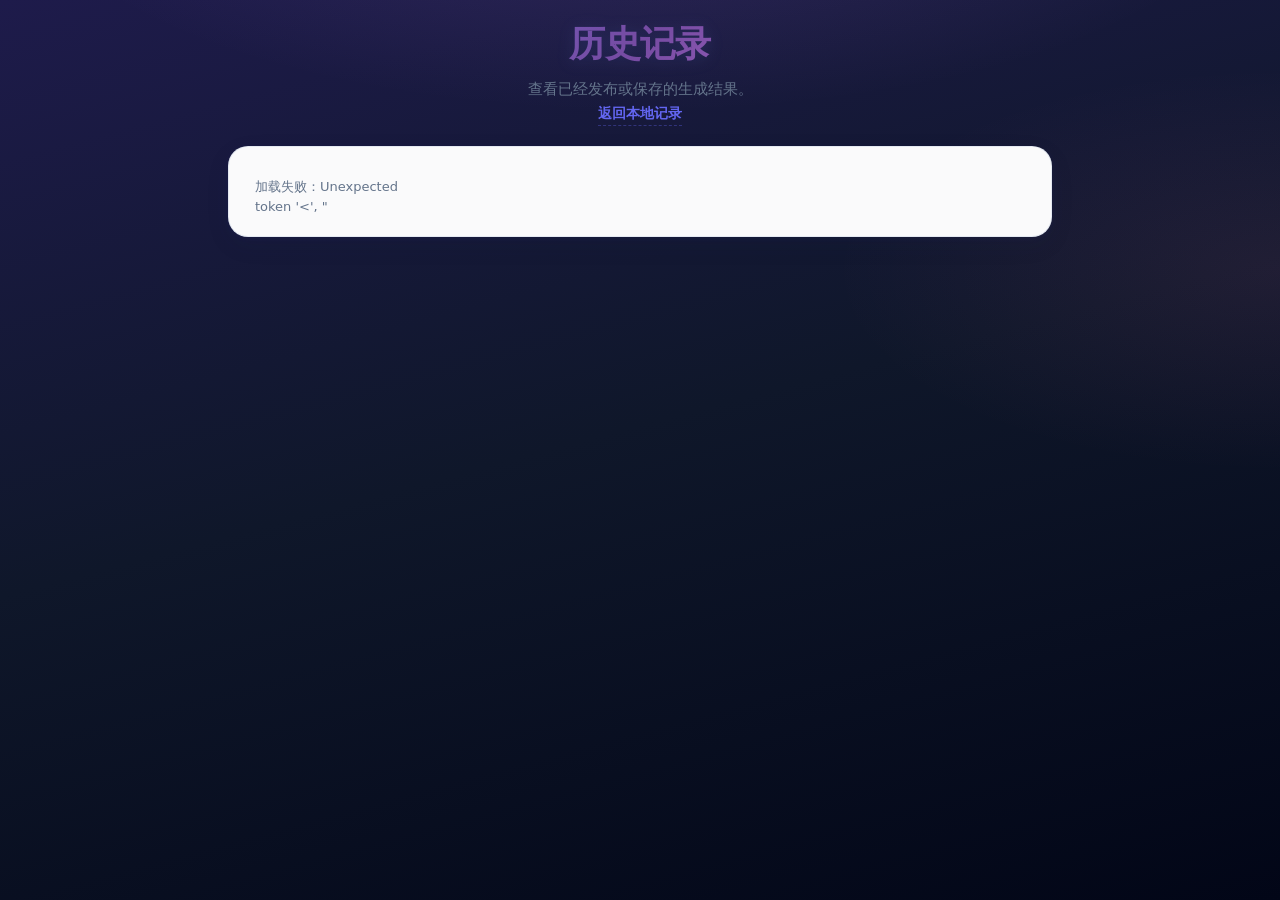
==== commit 13339cec: "chore: snapshot navigation and copy updates" ====
--- a/templates/gallery.html
+++ b/templates/gallery.html
@@ -1,16 +1,16 @@
-<!DOCTYPE html>
+﻿<!DOCTYPE html>
 <html lang="zh-CN">
   <head>
     <meta charset="UTF-8" />
     <meta name="viewport" content="width=device-width, initial-scale=1" />
-    <title>公开画廊</title>
+    <title>历史记录</title>
     <link rel="stylesheet" href="/static/style.css" />
   </head>
   <body class="page-history">
     <div class="app">
       <header class="app-header">
-        <h1>🖼️ 公开画廊</h1>
-        <p>展示已发布的作品（可匿名）</p>
+        <h1>历史记录</h1>
+        <p>查看已经发布或保存的生成结果。</p>
         <p><a href="/local-history">返回本地记录</a></p>
       </header>
       <main class="app-main app-main--single">
